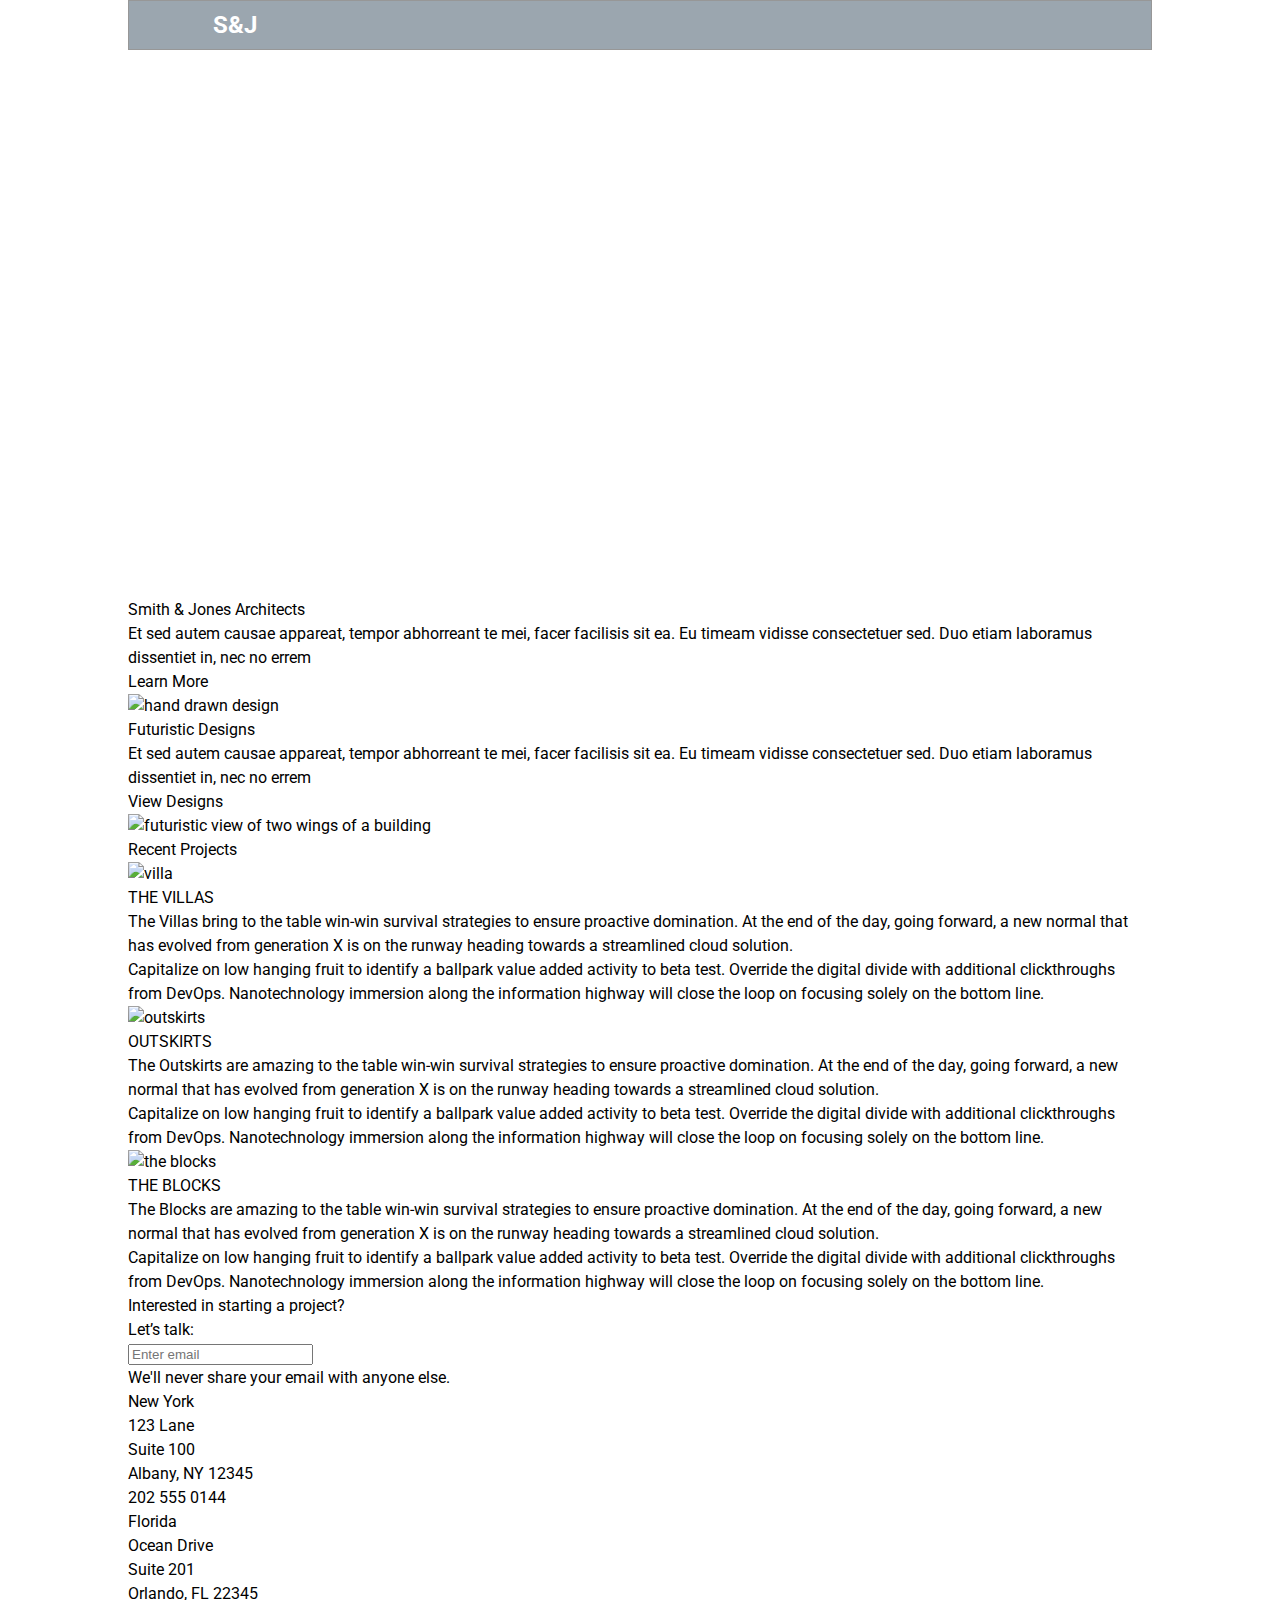
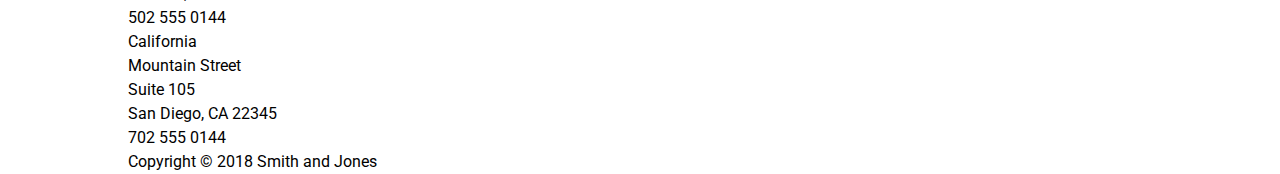
==== index.html @ f926b2fa "added classes to target in css, changed div.main to <main>, moved footer out of <main>, changed div." ====
<!DOCTYPE html>
<html lang="en">
<head>
	<meta charset="utf-8">
	<title>Home</title>
	<link href="https://fonts.googleapis.com/css?family=Roboto:400,700" rel="stylesheet">
    <link rel="stylesheet" href="css/index.css">
	<!--[if IE]>
		<script src="http://html5shiv.googlecode.com/svn/trunk/html5.js"></script>
	<![endif]-->
</head>

<body>
    <div class="container">
        <header>
            <nav class="collapsed">
                <span id="logo">S&J</span>
                <div id="menu">
                    <a href="index.html">Home</a>
                    <a href="services.html">Services</a>
                    <a href="#">Contact</a>
                </div>
                <div id="toggle"></div>
            </nav>
        </header> <!-- end of .header -->

        <header class="jumbotron">
            <img src='../img/home/home-jumbotron.png' alt="fancy architecture">
            <h2>
                Integrity,<br>
                Excellence,<br>
                Progress.
            </h2>
        </header>
        <main>
            
            <section class="overview">
                <div class="overview-item smith-jones">
                    <div class="content">
                        <h2>Smith & Jones Architects</h2>
                        <p>Et sed autem causae appareat, tempor abhorreant te mei, facer facilisis sit ea. Eu timeam vidisse consectetuer sed. Duo etiam laboramus dissentiet in, nec no errem</p>
                        
                        <button>Learn More</button>
                    </div>
                    <img src='../img/home/home-img-1.png' alt="hand drawn design">
                </div>
                <div class="overview-item futuristic-designs reversed">
                    <div class="content">
                        <h2>Futuristic Designs</h2>
                        <p>Et sed autem causae appareat, tempor abhorreant te mei, facer facilisis sit ea. Eu timeam vidisse consectetuer sed. Duo etiam laboramus dissentiet in, nec no errem</p>
                        
                        <button>View Designs</button>
                    </div>
                    <img src='../img/home/home-img-2.png' alt="futuristic view of two wings of a building">
                </div>
            </section>  <!-- end of .overview -->

            <section class="projects">
                <h2>Recent Projects</h2>
                
                <div class="project villas">
                    <div class="title">
                        <img src="../img/home/home-villas-img.png" alt="villa">
                        <h3>THE VILLAS</h3>
                    </div>
                    <p>The Villas bring to the table win-win survival strategies to ensure proactive domination. At the end of the day, going forward, a new normal that has evolved from generation X is on the runway heading towards a streamlined cloud solution.</p>
                    
                    <p>Capitalize on low hanging fruit to identify a ballpark value added activity to beta test. Override the digital divide with additional clickthroughs from DevOps. Nanotechnology immersion along the information highway will close the loop on focusing solely on the bottom line.</p>
                </div> <!-- end of .project-->
                
                <div class="project outskirts">
                    <div class="title">
                        <img src="../img/home/home-outskirts-img.png" alt="outskirts">
                        <h3>OUTSKIRTS</h3>
                    </div>
                    <p>The Outskirts are amazing to the table win-win survival strategies to ensure proactive domination. At the end of the day, going forward, a new normal that has evolved from generation X is on the runway heading towards a streamlined cloud solution.</p>
                    
                    <p>Capitalize on low hanging fruit to identify a ballpark value added activity to beta test. Override the digital divide with additional clickthroughs from DevOps. Nanotechnology immersion along the information highway will close the loop on focusing solely on the bottom line.</p>
                </div> <!-- end of .project-->
                
                <div class="project the-blocks">
                    <div class="title">
                        <img src="../img/home/home-the-blocks-img.png" alt="the blocks">
                        <h3>THE BLOCKS</h3>
                    </div>
                    <p>The Blocks are amazing to the table win-win survival strategies to ensure proactive domination. At the end of the day, going forward, a new normal that has evolved from generation X is on the runway heading towards a streamlined cloud solution.</p>
                    
                    <p>Capitalize on low hanging fruit to identify a ballpark value added activity to beta test. Override the digital divide with additional clickthroughs from DevOps. Nanotechnology immersion along the information highway will close the loop on focusing solely on the bottom line.</p>
                </div> <!-- end of .project-->
            </section> <!-- end of .projects-->
        </main>
        <footer>
            <div class="interested-addresses">
                <div class="interested">
                    <h3>
                        Interested in starting a project?<br>
                        Let’s talk:
                    </h3>
        
                    <input type="text" placeholder="Enter email">
        
                    <p class="disclaimer">We'll never share your email with anyone else.</p>
                </div>
        
                <div class="addresses new-york">
                    <div class="address">
                        <h3>New York</h3>
                        <address>
                            123 Lane<br>
                            Suite 100<br>
                            Albany, NY 12345<br>
                            202 555 0144
                        </address>
                    </div>
                    <div class="address florida">
                        <h3>Florida</h3>
                        <address>
                            Ocean Drive<br>
                            Suite 201<br>
                            Orlando, FL 22345<br>
                            502 555 0144
                        </address>
                        
                    </div>
                    <div class="address california">
                        <h3>California</h3>
                        <address>
                            Mountain Street<br>
                            Suite 105<br>
                            San Diego, CA 22345<br>
                            702 555 0144
                        </address>
                    </div>
                </div> <!-- end of .addresses -->
            </div> <!-- end of .top -->
            <small>
                Copyright © 2018 Smith and Jones
            </small>
        </footer>
    </div> <!-- end of .container -->
    
	<script src="js/index.js"></script>
    <script src="js/devUtils.js"></script>
</body>
</html>
---- css/index.css ----
/*------------------------------------*\
RESET
\*------------------------------------*/
/* http://meyerweb.com/eric/tools/css/reset/ 
v2.0b1 | 201101 
NOTE:WORK IN PROGRESS
USE WITH CAUTION AND TEST WITH ABANDON */
html,
body,
div,
span,
applet,
object,
iframe,
h1,
h2,
h3,
h4,
h5,
h6,
p,
blockquote,
pre,
a,
abbr,
acronym,
address,
big,
cite,
code,
del,
dfn,
em,
img,
ins,
kbd,
q,
s,
samp,
small,
strike,
strong,
sub,
sup,
tt,
var,
b,
u,
i,
center,
dl,
dt,
dd,
ol,
ul,
li,
fieldset,
form,
label,
legend,
table,
caption,
tbody,
tfoot,
thead,
tr,
th,
td,
article,
aside,
canvas,
details,
figcaption,
figure,
footer,
header,
hgroup,
menu,
nav,
section,
summary,
time,
mark,
audio,
video {
  margin: 0;
  padding: 0;
  border: 0;
  outline: 0;
  font-size: 100%;
  font: inherit;
  vertical-align: baseline;
}
/* HTML5 display-role reset for older browsers */
article,
aside,
details,
figcaption,
figure,
footer,
header,
hgroup,
menu,
nav,
section {
  display: block;
}
body {
  line-height: 1;
}
ol,
ul {
  list-style: none;
}
blockquote,
q {
  quotes: none;
}
blockquote:before,
blockquote:after,
q:before,
q:after {
  content: ’’;
  content: none;
}
ins {
  text-decoration: none;
}
del {
  text-decoration: line-through;
}
table {
  border-collapse: collapse;
  border-spacing: 0;
}
button {
  padding: 0;
  border: none;
  font: inherit;
  color: inherit;
  background-color: transparent;
  cursor: pointer;
}
html {
  font-size: 62.5%;
  font-family: 'Roboto', sans-serif;
}
body {
  font-size: 1.6rem;
  line-height: 1.5;
}
.container {
  max-width: 1024px;
  margin: 0 auto;
}
* {
  box-sizing: border-box;
}
a {
  text-decoration: none;
  color: inherit;
}
nav {
  z-index: 1;
  display: flex;
  justify-content: space-between;
  align-items: center;
  color: white;
  background-color: #9BA6AF;
  font-weight: bold;
  height: 50px;
  padding: 0 84px;
  border: 1px solid #979797;
  position: fixed;
  width: 1024px;
}
nav #logo {
  font-size: 2.4rem;
}
nav #toggle:hover {
  cursor: pointer;
}
nav.collapsed #menu {
  display: none;
}
nav.collapsed #toggle {
  background: url('../img/nav-hamburger.png') no-repeat;
  width: 32px;
  height: 21px;
}
nav.expanded {
  height: 100vh;
}
nav.expanded #logo {
  align-self: flex-start;
  margin-top: 21px;
}
nav.expanded #menu {
  display: flex;
  justify-content: space-between;
  margin-right: 12px;
  margin-top: 2px;
  flex-direction: column;
  font-size: 4.8rem;
  line-height: 1.77083333;
}
nav.expanded #menu a:hover {
  color: #222222;
}
nav.expanded #toggle {
  align-self: flex-start;
  margin-top: 24px;
  background: url('../img/nav-hamburger-close.png') no-repeat;
  width: 24px;
  height: 25px;
}
.jumbotron {
  height: 598px;
}
.jumbotron img {
  z-index: -1;
}
.jumbotron h2 {
  font-size: 6.4rem;
  font-weight: bold;
  line-height: 1.171875;
  color: white;
  position: relative;
  top: -281px;
  left: 83px;
  z-index: 0;
}
.main {
  padding: 52px 85px;
}
.main h2 {
  font-weight: bold;
  font-size: 2.4rem;
  color: #222222;
}
.main button {
  border: 1px solid black;
  width: 136px;
  height: 47px;
}
.main .overview-item {
  display: flex;
  justify-content: space-between;
  flex-direction: row;
  padding-bottom: 99px;
}
.main .overview-item .content {
  display: flex;
  justify-content: space-between;
  flex-direction: column;
  justify-content: center;
  padding-top: 6px;
}
.main .overview-item .content p {
  padding-top: 15px;
  padding-bottom: 26px;
  width: 407px;
}
.main .overview-item.reversed {
  padding-bottom: 93px;
  flex-direction: row-reverse;
  padding-right: 7px;
}
.main .overview-item.reversed .content {
  padding-top: 0;
  padding-bottom: 6px;
}
.main .overview-item.reversed .content p {
  padding-top: 15px;
  padding-bottom: 30px;
}
.main .projects h2 {
  padding-bottom: 40px;
}
.main .projects .project {
  text-align: center;
  padding-bottom: 76px;
}
.main .projects .project .title {
  position: relative;
  padding-bottom: 0;
}
.main .projects .project .title h3 {
  font-size: 2.4rem;
  letter-spacing: 8px;
  display: flex;
  justify-content: space-between;
  align-items: center;
  justify-content: center;
  width: 316px;
  height: 96px;
  border: 1px solid white;
  background-color: #D8D8D8;
  position: absolute;
  bottom: -34px;
}
.main .projects .project p:first-of-type {
  padding-top: 84px;
}
.main .projects .project p {
  font-size: 18px;
  width: 445px;
  display: inline-block;
  text-align: left;
  padding-bottom: 24px;
  margin-right: 4px;
  line-height: 24px;
}
.main .projects .project.villas h3 {
  right: 0px;
  padding-left: 10px;
  padding-bottom: 4px;
}
.main .projects .project.outskirts h3 {
  left: 0px;
  padding-right: 1px;
  padding-bottom: 4px;
}
.main .projects .project.the-blocks h3 {
  right: 0px;
  padding-top: 2px;
}
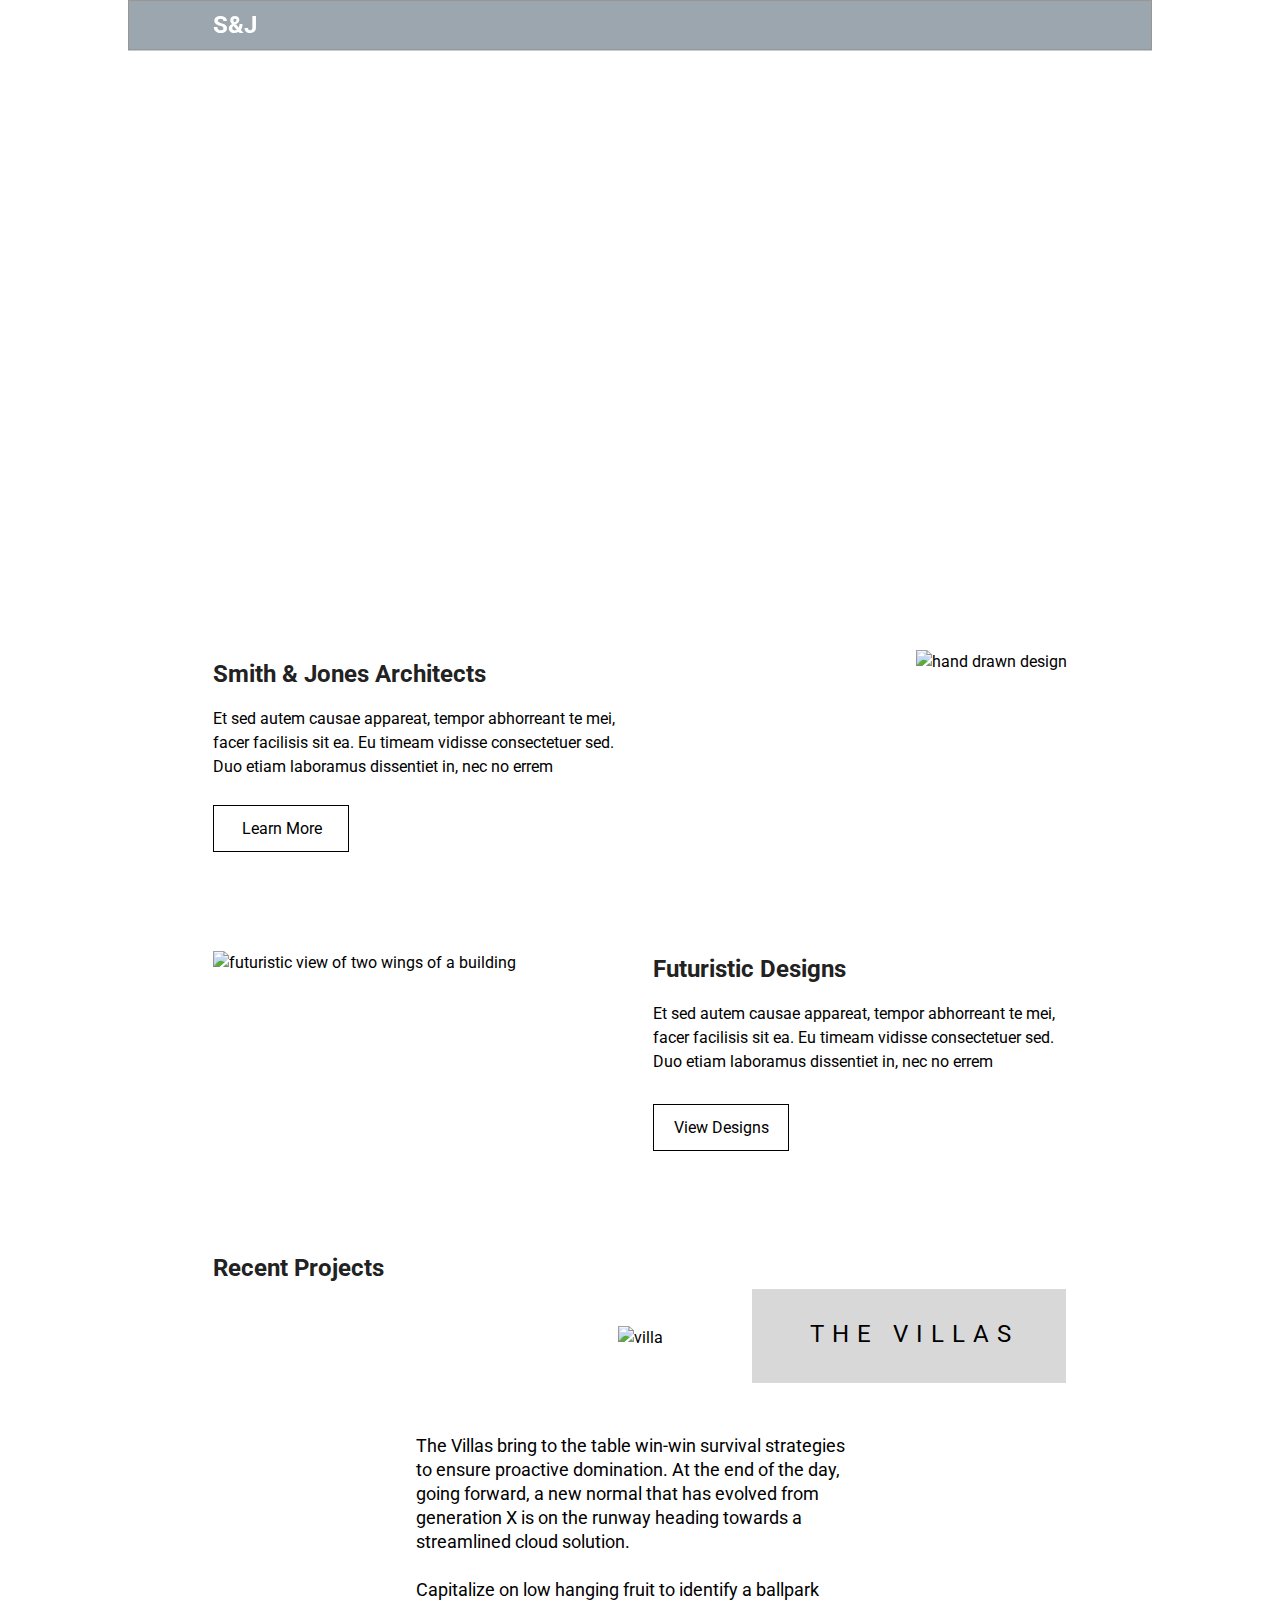
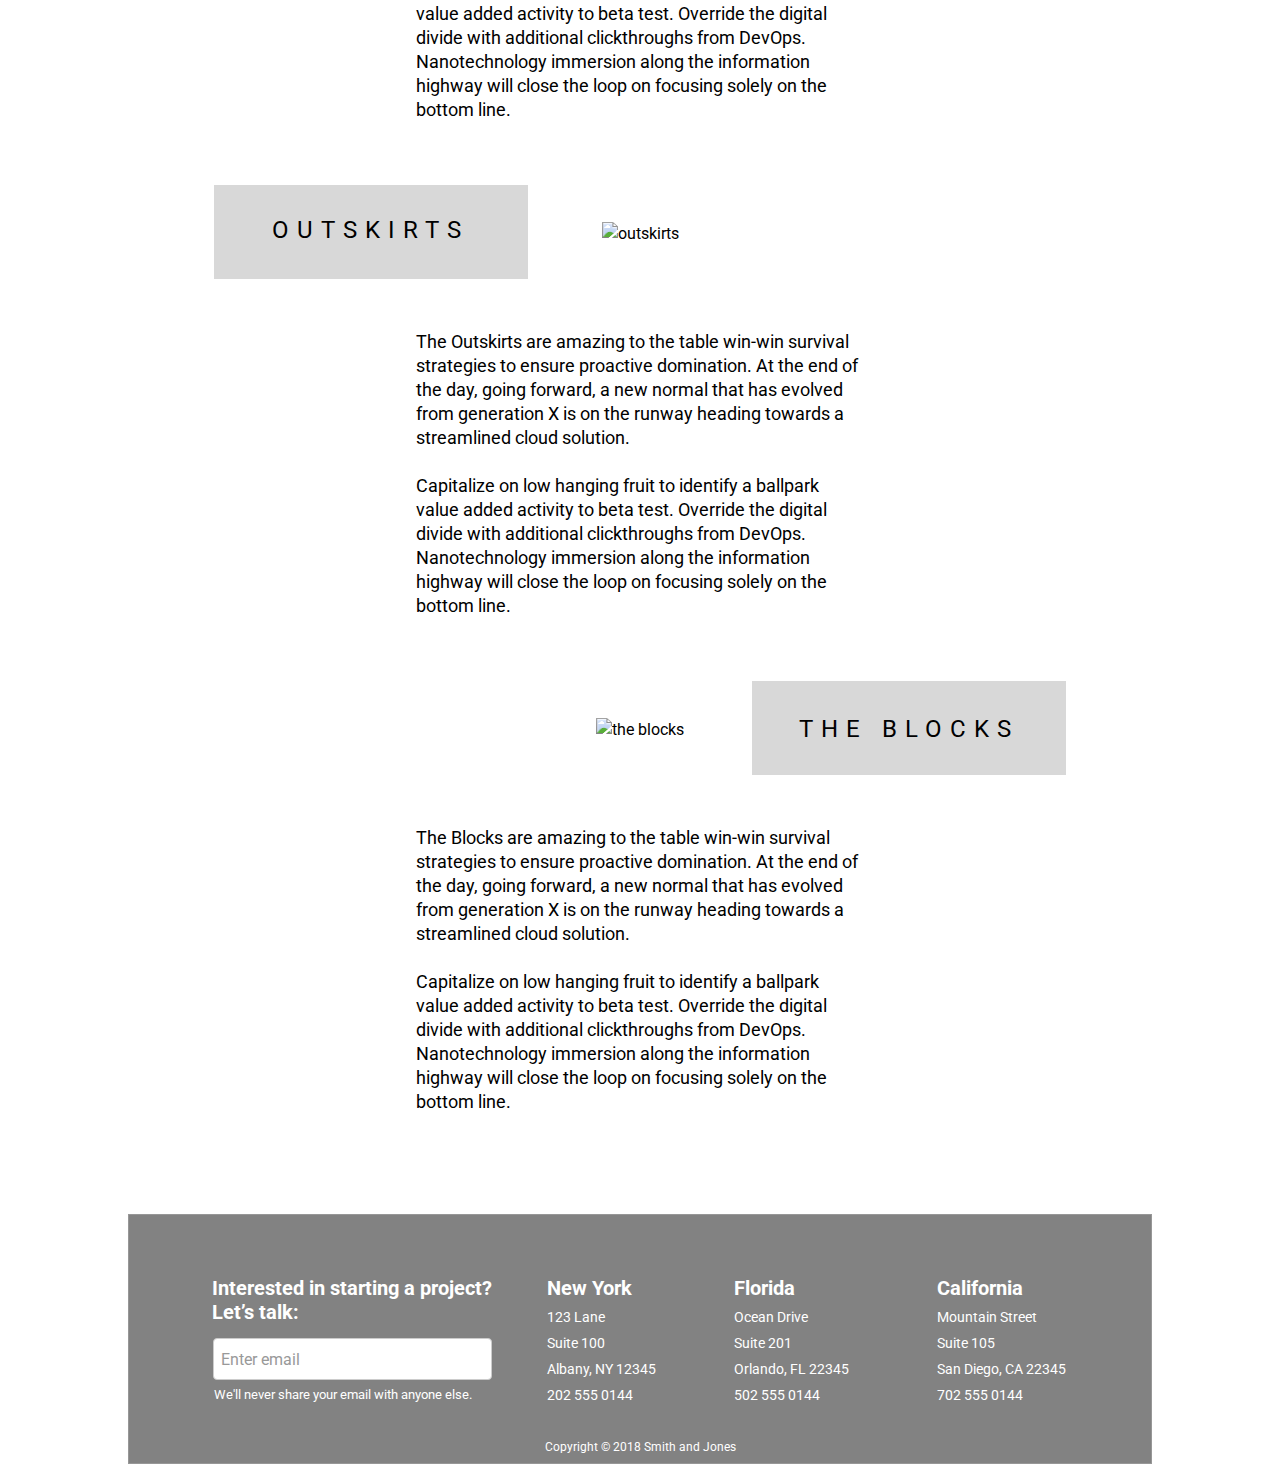
==== commit b17cd275: "added meta viewport for mobile screen accessibility" ====
--- a/index.html
+++ b/index.html
@@ -2,6 +2,7 @@
 <html lang="en">
 <head>
 	<meta charset="utf-8">
+    <meta name="viewport" content="width=device-width, initial-scale=1.0">
 	<title>Home</title>
 	<link href="https://fonts.googleapis.com/css?family=Roboto:400,700" rel="stylesheet">
     <link rel="stylesheet" href="css/index.css">
--- a/css/index.css
+++ b/css/index.css
@@ -180,6 +180,9 @@
 nav #toggle:hover {
   cursor: pointer;
 }
+nav.collapsed {
+  box-shadow: 0px 1px 0px rgba(151, 151, 151, 0.5);
+}
 nav.collapsed #menu {
   display: none;
 }
@@ -190,10 +193,11 @@
 }
 nav.expanded {
   height: 100vh;
+  opacity: 0.93;
 }
 nav.expanded #logo {
   align-self: flex-start;
-  margin-top: 21px;
+  margin-top: 15px;
 }
 nav.expanded #menu {
   display: flex;
@@ -205,7 +209,7 @@
   line-height: 1.77083333;
 }
 nav.expanded #menu a:hover {
-  color: #222222;
+  color: #493D3C;
 }
 nav.expanded #toggle {
   align-self: flex-start;
@@ -213,6 +217,73 @@
   background: url('../img/nav-hamburger-close.png') no-repeat;
   width: 24px;
   height: 25px;
+}
+footer {
+  display: flex;
+  justify-content: space-between;
+  flex-direction: column;
+  height: 250px;
+  background-color: #828282;
+  border: 1px solid #979797;
+  width: 100%;
+  color: white;
+  font-size: 1.4rem;
+  line-height: 1.85714286;
+  padding-left: 83px;
+  padding-right: 83px;
+  padding-top: 61px;
+  padding-bottom: 5px;
+}
+footer .interested-addresses {
+  display: flex;
+  justify-content: space-between;
+  flex-direction: row;
+}
+footer .interested-addresses .interested input {
+  border: 1px solid #CCCCCC;
+  border-radius: 4px;
+  width: 279px;
+  height: 42px;
+  font-family: 'Roboto', sans-serif;
+  font-size: 1.6rem;
+  color: #999999;
+  padding-left: 7px;
+  margin-left: 1px;
+  margin-top: 14px;
+}
+footer .interested-addresses .interested input::placeholder {
+  font-family: 'Roboto', sans-serif;
+  font-size: 1.6rem;
+  color: #999999;
+}
+footer .interested-addresses .interested .disclaimer {
+  margin-top: 3px;
+  margin-left: 2px;
+  font-size: 1.3rem;
+}
+footer .interested-addresses .addresses {
+  display: flex;
+  justify-content: space-between;
+  flex-direction: row;
+  padding-right: 2px;
+}
+footer .interested-addresses .addresses h3 {
+  padding-bottom: 4px;
+}
+footer .interested-addresses .addresses .california {
+  padding-left: 88px;
+}
+footer .interested-addresses .addresses .florida {
+  padding-left: 78px;
+}
+footer h3 {
+  font-size: 2rem;
+  font-weight: bold;
+  line-height: 1.2;
+}
+footer small {
+  align-self: center;
+  font-size: 1.2rem;
 }
 .jumbotron {
   height: 598px;
@@ -230,62 +301,66 @@
   left: 83px;
   z-index: 0;
 }
-.main {
+main {
   padding: 52px 85px;
-}
-.main h2 {
+  padding-bottom: 0;
+}
+main h2 {
   font-weight: bold;
   font-size: 2.4rem;
   color: #222222;
 }
-.main button {
+main button {
   border: 1px solid black;
   width: 136px;
   height: 47px;
 }
-.main .overview-item {
+main .overview-item {
   display: flex;
   justify-content: space-between;
   flex-direction: row;
   padding-bottom: 99px;
 }
-.main .overview-item .content {
+main .overview-item.smith-jones button {
+  padding-left: 1px;
+}
+main .overview-item .content {
   display: flex;
   justify-content: space-between;
   flex-direction: column;
   justify-content: center;
   padding-top: 6px;
 }
-.main .overview-item .content p {
+main .overview-item .content p {
   padding-top: 15px;
   padding-bottom: 26px;
   width: 407px;
 }
-.main .overview-item.reversed {
+main .overview-item.reversed {
   padding-bottom: 93px;
   flex-direction: row-reverse;
   padding-right: 7px;
 }
-.main .overview-item.reversed .content {
+main .overview-item.reversed .content {
   padding-top: 0;
   padding-bottom: 6px;
 }
-.main .overview-item.reversed .content p {
+main .overview-item.reversed .content p {
   padding-top: 15px;
   padding-bottom: 30px;
 }
-.main .projects h2 {
+main .projects h2 {
   padding-bottom: 40px;
 }
-.main .projects .project {
+main .projects .project {
   text-align: center;
   padding-bottom: 76px;
 }
-.main .projects .project .title {
+main .projects .project .title {
   position: relative;
   padding-bottom: 0;
 }
-.main .projects .project .title h3 {
+main .projects .project .title h3 {
   font-size: 2.4rem;
   letter-spacing: 8px;
   display: flex;
@@ -299,10 +374,10 @@
   position: absolute;
   bottom: -34px;
 }
-.main .projects .project p:first-of-type {
+main .projects .project p:first-of-type {
   padding-top: 84px;
 }
-.main .projects .project p {
+main .projects .project p {
   font-size: 18px;
   width: 445px;
   display: inline-block;
@@ -311,17 +386,17 @@
   margin-right: 4px;
   line-height: 24px;
 }
-.main .projects .project.villas h3 {
+main .projects .project.villas h3 {
   right: 0px;
   padding-left: 10px;
   padding-bottom: 4px;
 }
-.main .projects .project.outskirts h3 {
+main .projects .project.outskirts h3 {
   left: 0px;
   padding-right: 1px;
   padding-bottom: 4px;
 }
-.main .projects .project.the-blocks h3 {
+main .projects .project.the-blocks h3 {
   right: 0px;
   padding-top: 2px;
 }
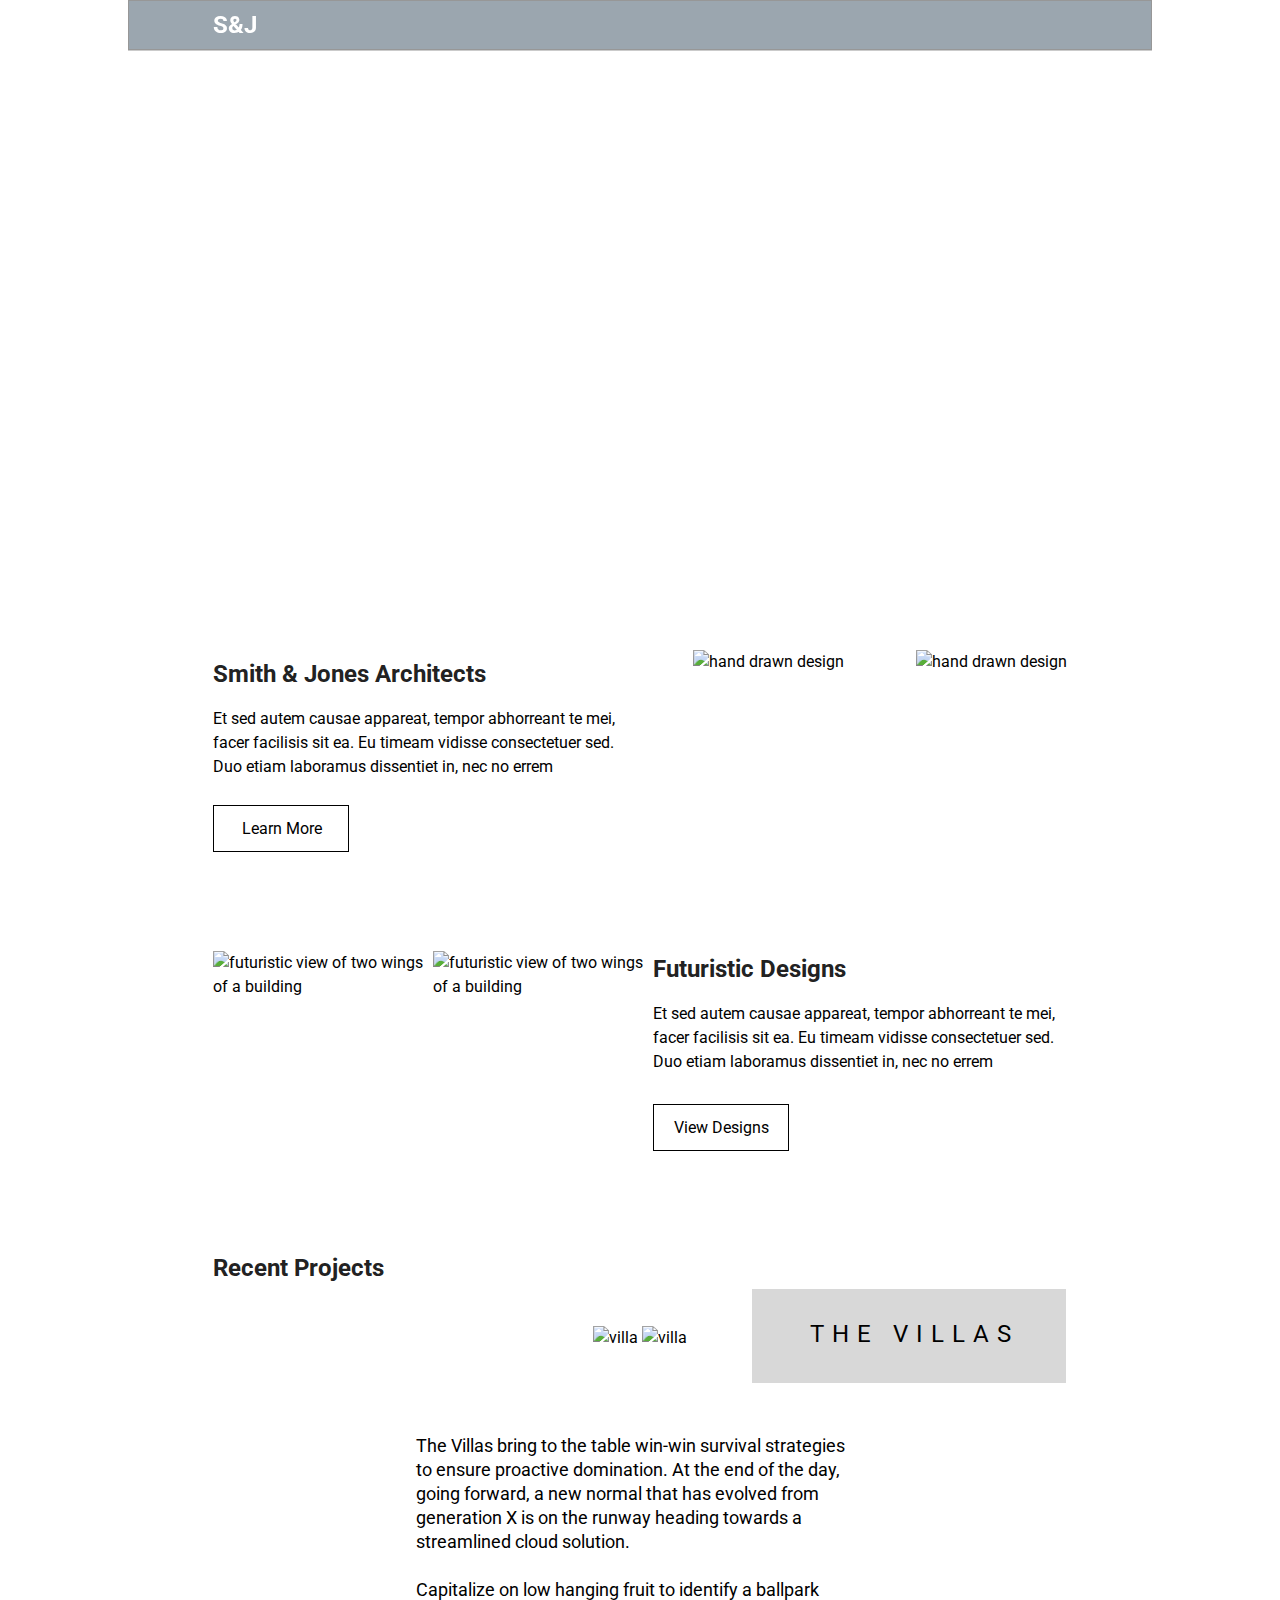
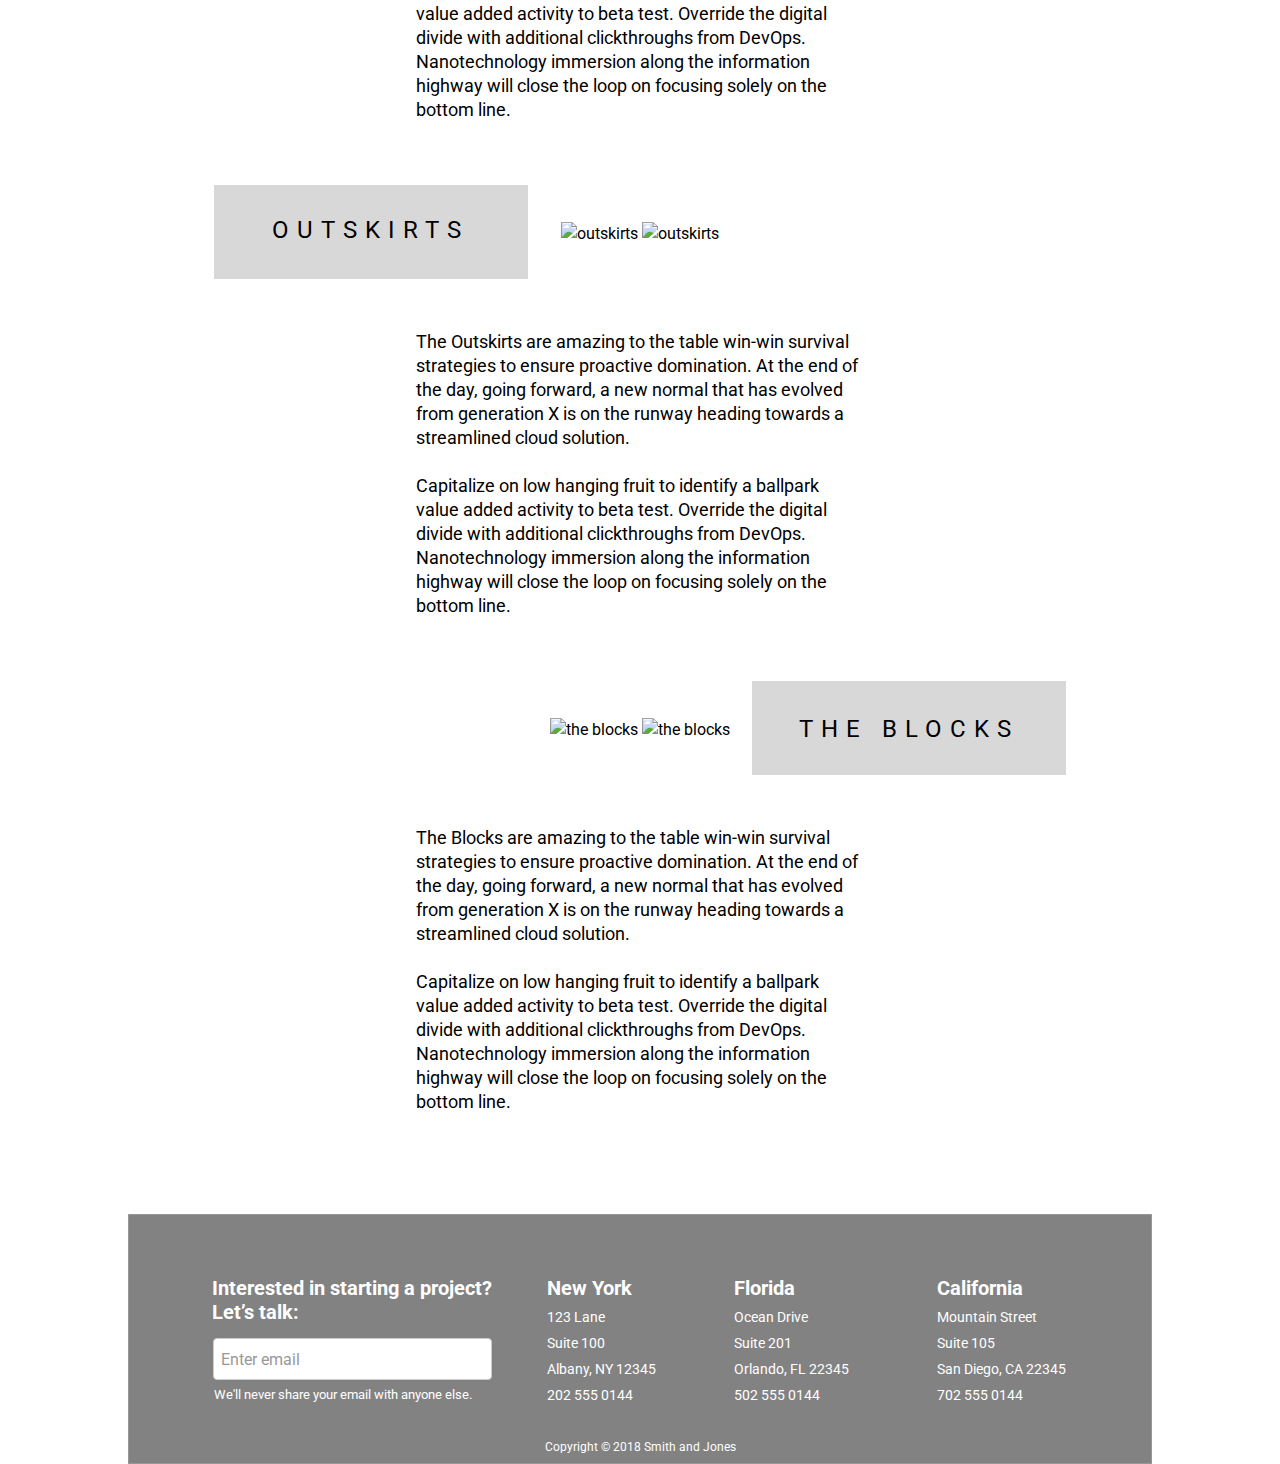
==== commit 2de71fc9: "added .desktop to images, added .mobile images" ====
--- a/index.html
+++ b/index.html
@@ -26,7 +26,8 @@
         </header> <!-- end of .header -->
 
         <header class="jumbotron">
-            <img src='../img/home/home-jumbotron.png' alt="fancy architecture">
+            <img src='../img/home/home-jumbotron.png' alt="fancy architecture" class="desktop">
+            <img src='../img/home/home-mobile-jumbotron.png' alt="fancy architecture" class="mobile">
             <h2>
                 Integrity,<br>
                 Excellence,<br>
@@ -43,7 +44,8 @@
                         
                         <button>Learn More</button>
                     </div>
-                    <img src='../img/home/home-img-1.png' alt="hand drawn design">
+                    <img src='../img/home/home-img-1.png' alt="hand drawn design" class="desktop">
+                    <img src='../img/home/home-mobile-img-1.png' alt="hand drawn design" class="mobile">
                 </div>
                 <div class="overview-item futuristic-designs reversed">
                     <div class="content">
@@ -52,7 +54,8 @@
                         
                         <button>View Designs</button>
                     </div>
-                    <img src='../img/home/home-img-2.png' alt="futuristic view of two wings of a building">
+                    <img src='../img/home/home-img-2.png' alt="futuristic view of two wings of a building" class="desktop">
+                    <img src='../img/home/home-mobile-img-2.png' alt="futuristic view of two wings of a building" class="mobile">
                 </div>
             </section>  <!-- end of .overview -->
 
@@ -61,7 +64,8 @@
                 
                 <div class="project villas">
                     <div class="title">
-                        <img src="../img/home/home-villas-img.png" alt="villa">
+                        <img src="../img/home/home-villas-img.png" alt="villa" class="desktop">
+                        <img src="../img/home/home-villas-mobile-img.png" alt="villa" class="mobile">
                         <h3>THE VILLAS</h3>
                     </div>
                     <p>The Villas bring to the table win-win survival strategies to ensure proactive domination. At the end of the day, going forward, a new normal that has evolved from generation X is on the runway heading towards a streamlined cloud solution.</p>
@@ -71,7 +75,8 @@
                 
                 <div class="project outskirts">
                     <div class="title">
-                        <img src="../img/home/home-outskirts-img.png" alt="outskirts">
+                        <img src="../img/home/home-outskirts-img.png" alt="outskirts" class="desktop">
+                        <img src="../img/home/home-outskirts-mobile-img.png" alt="outskirts" class="mobile">
                         <h3>OUTSKIRTS</h3>
                     </div>
                     <p>The Outskirts are amazing to the table win-win survival strategies to ensure proactive domination. At the end of the day, going forward, a new normal that has evolved from generation X is on the runway heading towards a streamlined cloud solution.</p>
@@ -81,7 +86,8 @@
                 
                 <div class="project the-blocks">
                     <div class="title">
-                        <img src="../img/home/home-the-blocks-img.png" alt="the blocks">
+                        <img src="../img/home/home-the-blocks-img.png" alt="the blocks" class="desktop">
+                        <img src="../img/home/home-the-blocks-mobile-img.png" alt="the blocks" class="mobile">
                         <h3>THE BLOCKS</h3>
                     </div>
                     <p>The Blocks are amazing to the table win-win survival strategies to ensure proactive domination. At the end of the day, going forward, a new normal that has evolved from generation X is on the runway heading towards a streamlined cloud solution.</p>
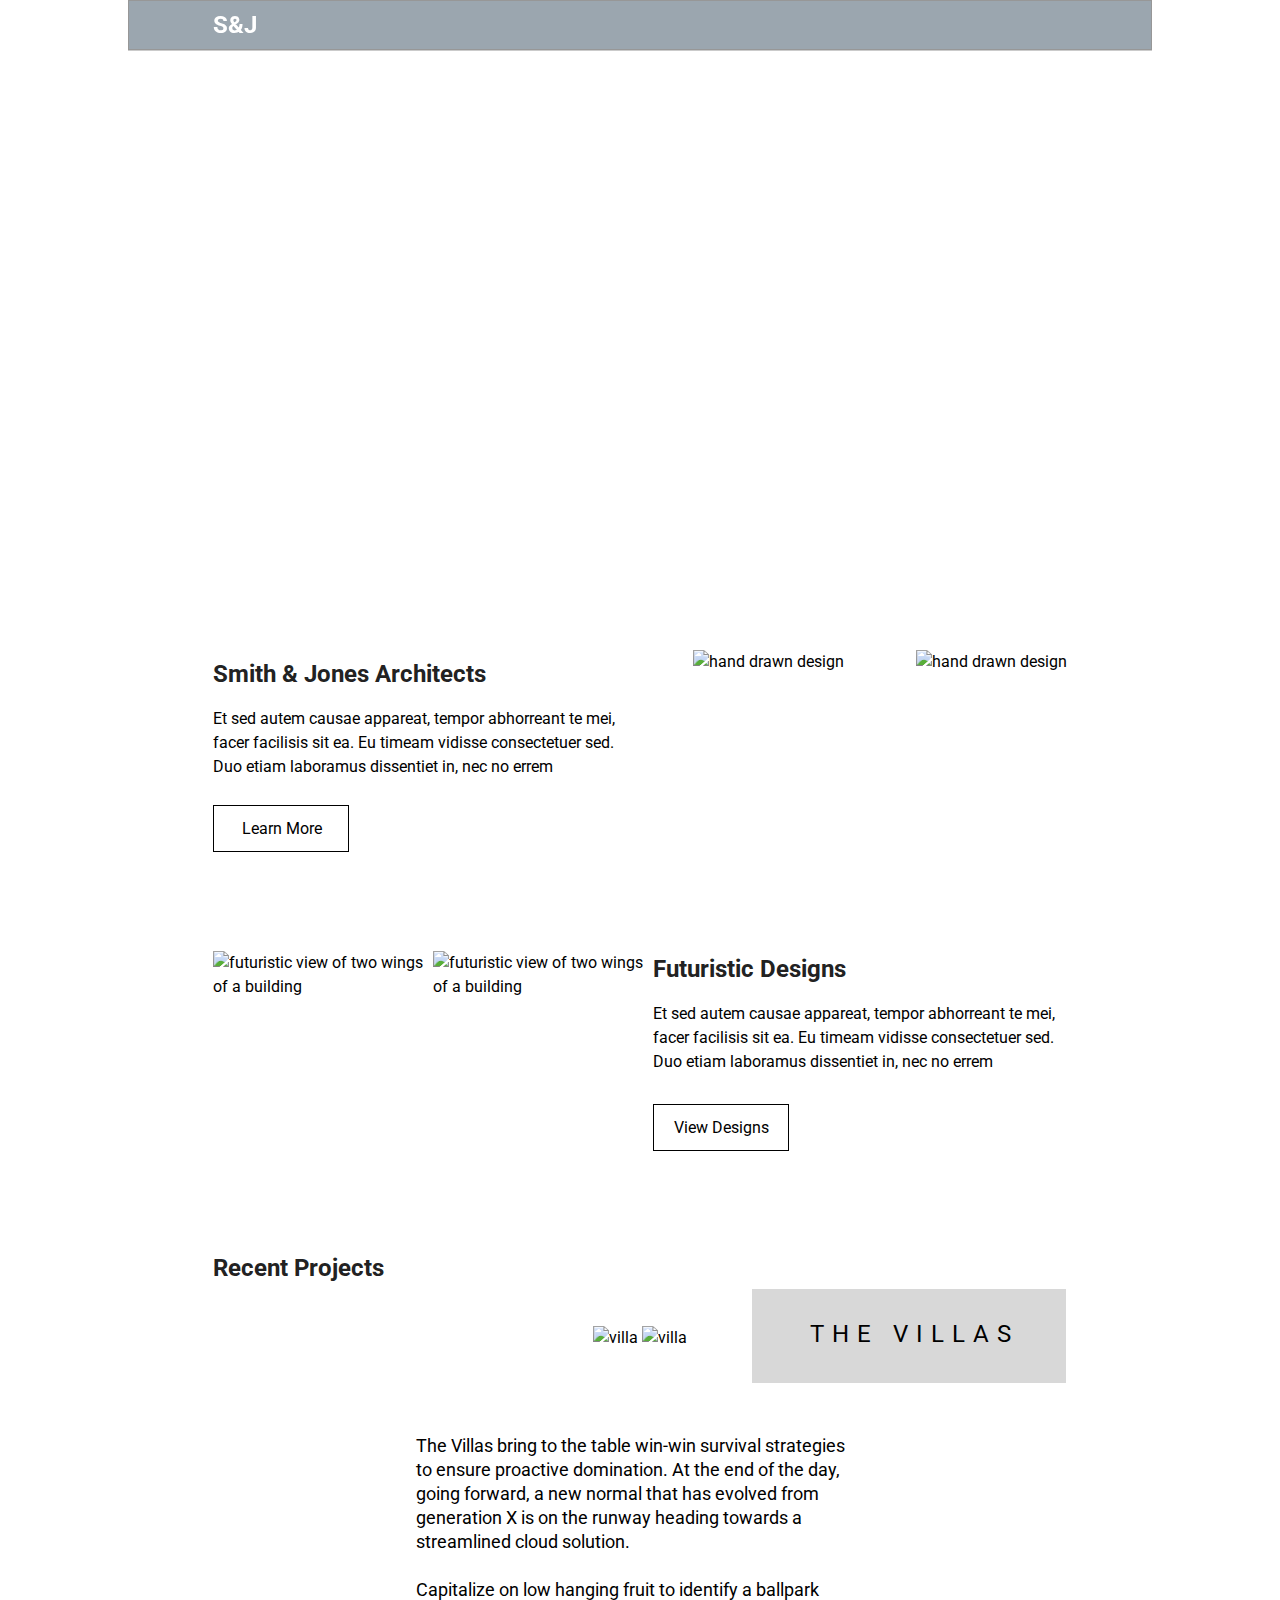
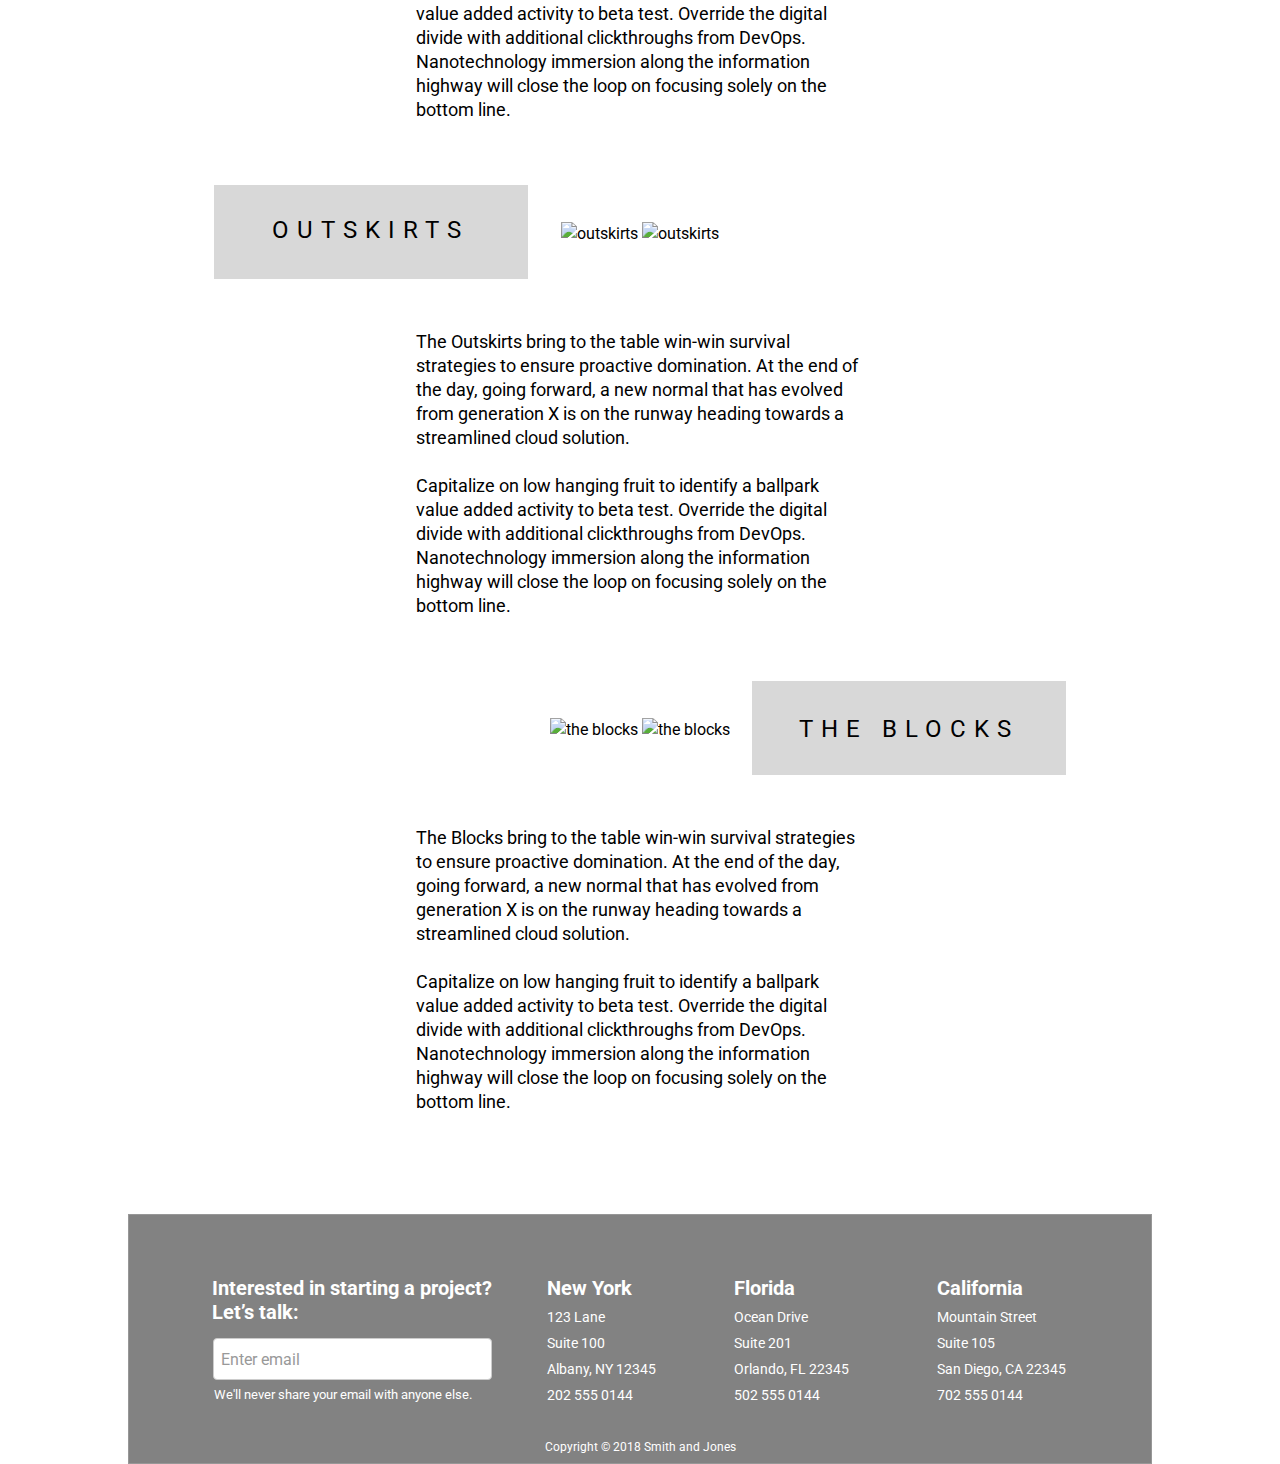
==== commit 1a54d787: "added mobile .project imgs, modified text in project descriptions to match design file" ====
--- a/index.html
+++ b/index.html
@@ -65,7 +65,7 @@
                 <div class="project villas">
                     <div class="title">
                         <img src="../img/home/home-villas-img.png" alt="villa" class="desktop">
-                        <img src="../img/home/home-villas-mobile-img.png" alt="villa" class="mobile">
+                        <img src="../img/home/home-mobile-villas-img.png" alt="villa" class="mobile">
                         <h3>THE VILLAS</h3>
                     </div>
                     <p>The Villas bring to the table win-win survival strategies to ensure proactive domination. At the end of the day, going forward, a new normal that has evolved from generation X is on the runway heading towards a streamlined cloud solution.</p>
@@ -76,10 +76,10 @@
                 <div class="project outskirts">
                     <div class="title">
                         <img src="../img/home/home-outskirts-img.png" alt="outskirts" class="desktop">
-                        <img src="../img/home/home-outskirts-mobile-img.png" alt="outskirts" class="mobile">
+                        <img src="../img/home/home-mobile-outskirts-img.png" alt="outskirts" class="mobile">
                         <h3>OUTSKIRTS</h3>
                     </div>
-                    <p>The Outskirts are amazing to the table win-win survival strategies to ensure proactive domination. At the end of the day, going forward, a new normal that has evolved from generation X is on the runway heading towards a streamlined cloud solution.</p>
+                    <p>The Outskirts bring to the table win-win survival strategies to ensure proactive domination. At the end of the day, going forward, a new normal that has evolved from generation X is on the runway heading towards a streamlined cloud solution.</p>
                     
                     <p>Capitalize on low hanging fruit to identify a ballpark value added activity to beta test. Override the digital divide with additional clickthroughs from DevOps. Nanotechnology immersion along the information highway will close the loop on focusing solely on the bottom line.</p>
                 </div> <!-- end of .project-->
@@ -87,10 +87,10 @@
                 <div class="project the-blocks">
                     <div class="title">
                         <img src="../img/home/home-the-blocks-img.png" alt="the blocks" class="desktop">
-                        <img src="../img/home/home-the-blocks-mobile-img.png" alt="the blocks" class="mobile">
+                        <img src="../img/home/home-mobile-the-blocks-img.png" alt="the blocks" class="mobile">
                         <h3>THE BLOCKS</h3>
                     </div>
-                    <p>The Blocks are amazing to the table win-win survival strategies to ensure proactive domination. At the end of the day, going forward, a new normal that has evolved from generation X is on the runway heading towards a streamlined cloud solution.</p>
+                    <p>The Blocks bring to the table win-win survival strategies to ensure proactive domination. At the end of the day, going forward, a new normal that has evolved from generation X is on the runway heading towards a streamlined cloud solution.</p>
                     
                     <p>Capitalize on low hanging fruit to identify a ballpark value added activity to beta test. Override the digital divide with additional clickthroughs from DevOps. Nanotechnology immersion along the information highway will close the loop on focusing solely on the bottom line.</p>
                 </div> <!-- end of .project-->
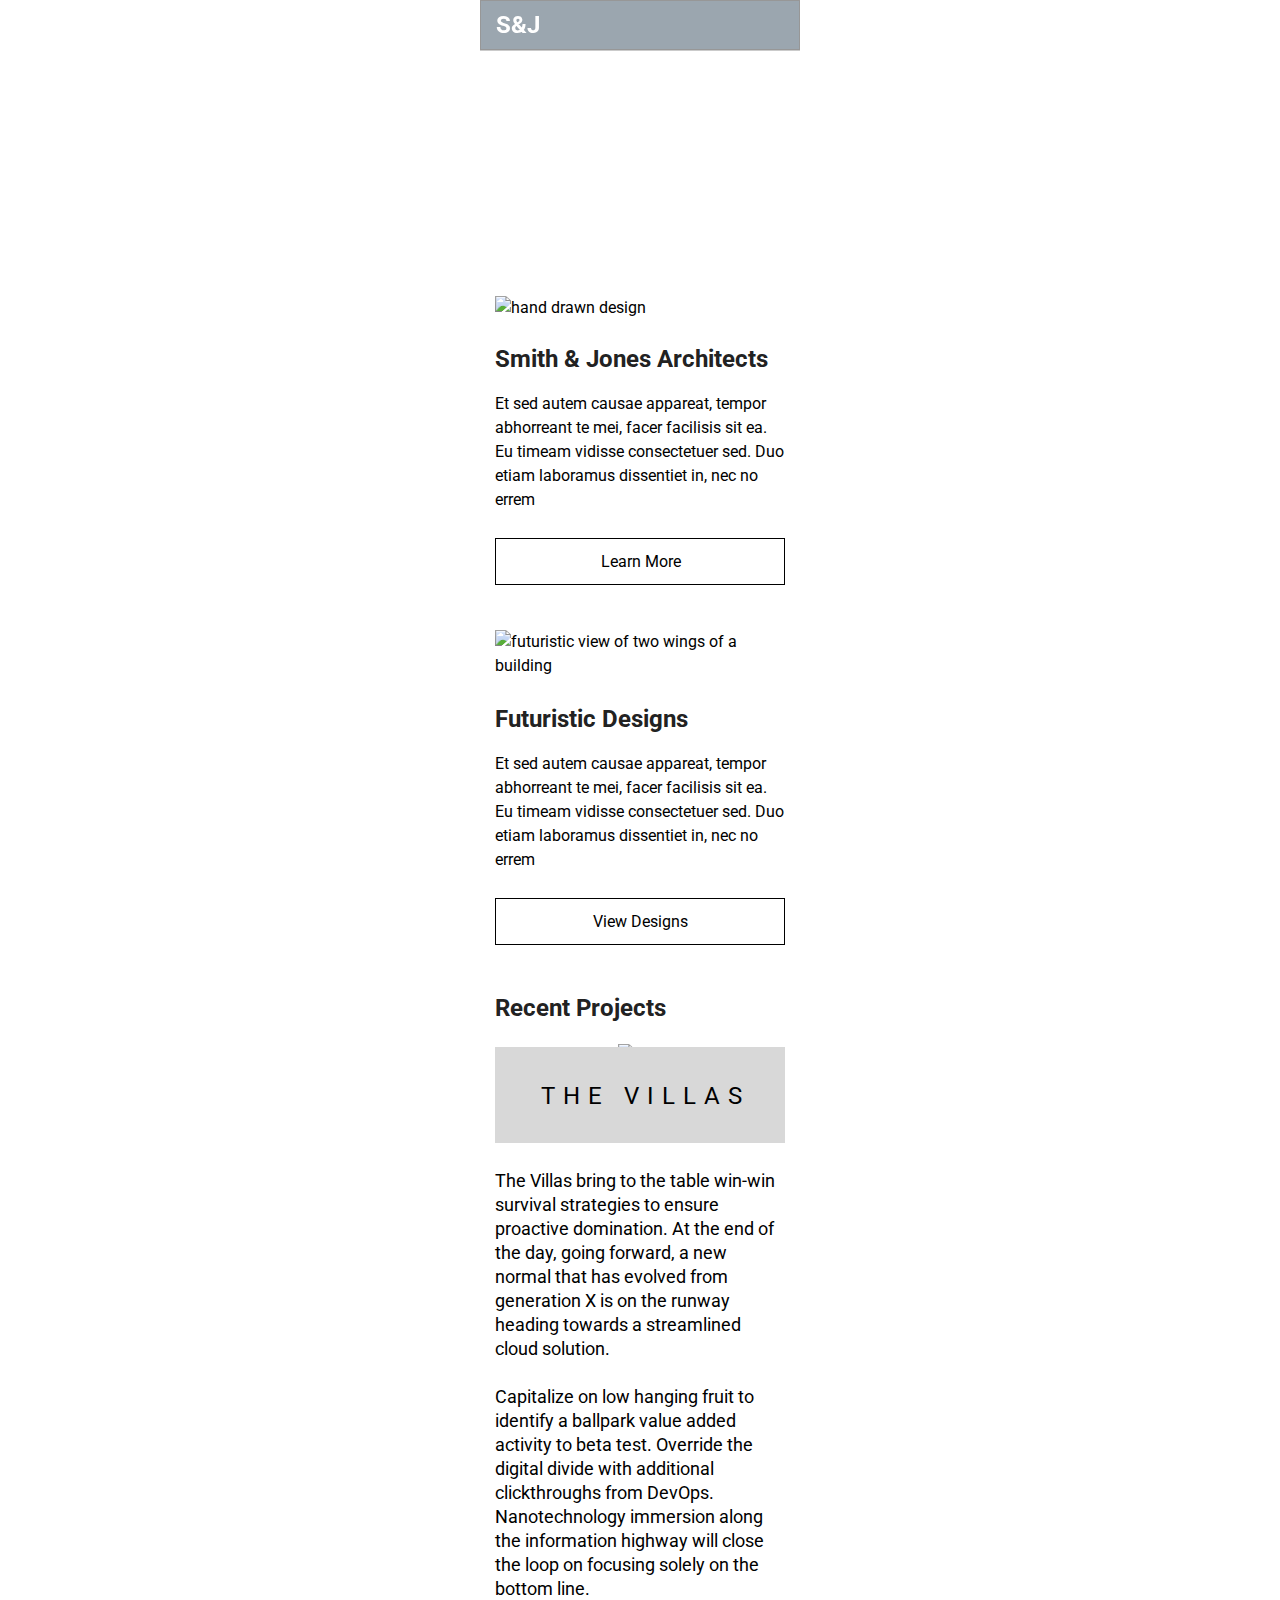
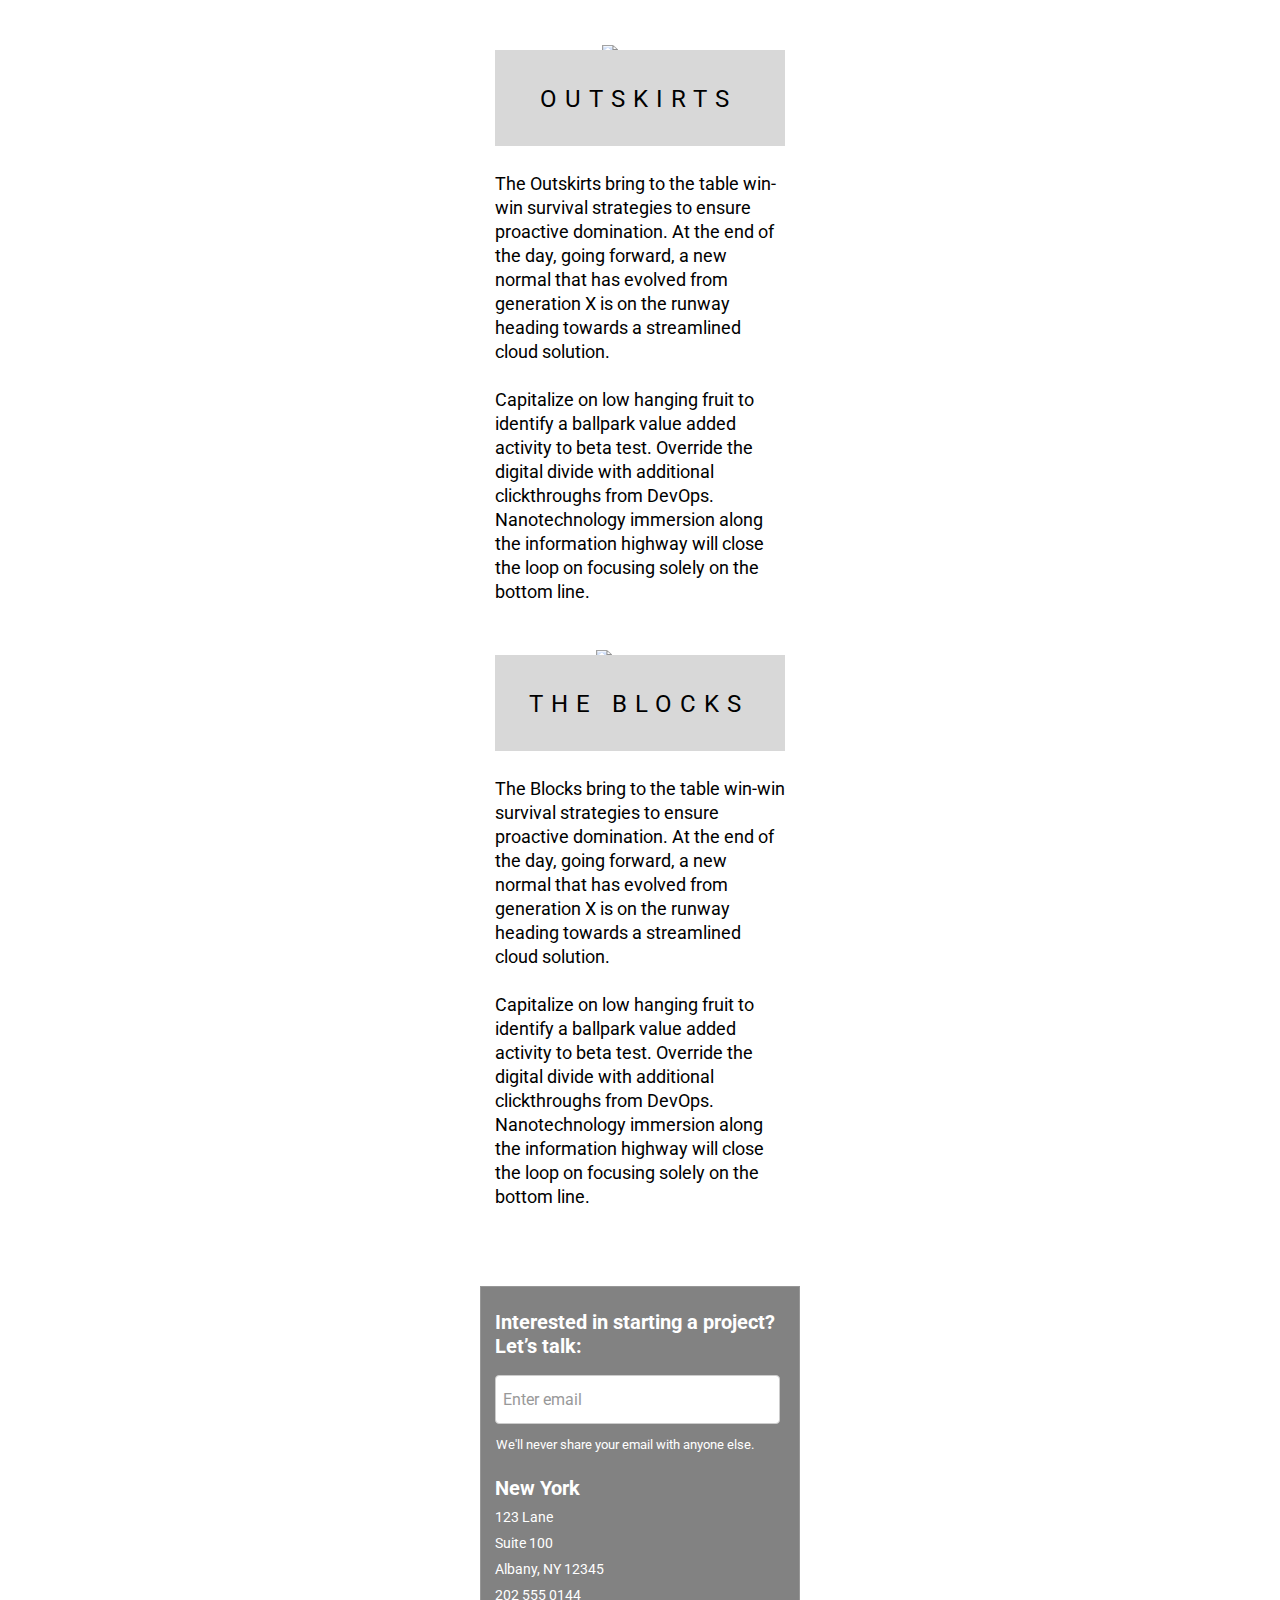
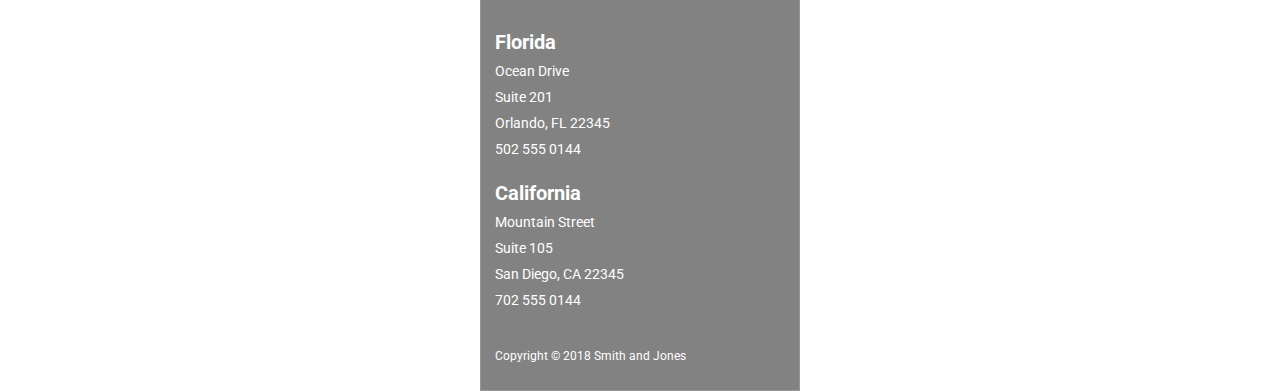
==== commit 71436c9d: "finished styling mobile" ====
--- a/index.html
+++ b/index.html
@@ -109,8 +109,8 @@
                     <p class="disclaimer">We'll never share your email with anyone else.</p>
                 </div>
         
-                <div class="addresses new-york">
-                    <div class="address">
+                <div class="addresses">
+                    <div class="address new-york">
                         <h3>New York</h3>
                         <address>
                             123 Lane<br>
--- a/css/index.css
+++ b/css/index.css
@@ -153,12 +153,31 @@
   max-width: 1024px;
   margin: 0 auto;
 }
+@media (max-width: 1800px) {
+  .container {
+    width: 100%;
+    padding-left: 0;
+    padding-right: 0;
+    max-width: 320px;
+  }
+}
 * {
   box-sizing: border-box;
 }
 a {
   text-decoration: none;
   color: inherit;
+}
+.mobile {
+  display: none;
+}
+@media (max-width: 1800px) {
+  .desktop {
+    display: none;
+  }
+  .mobile {
+    display: inline-block;
+  }
 }
 nav {
   z-index: 1;
@@ -174,6 +193,12 @@
   position: fixed;
   width: 1024px;
 }
+@media (max-width: 1800px) {
+  nav {
+    width: 320px;
+    padding: 0 15px;
+  }
+}
 nav #logo {
   font-size: 2.4rem;
 }
@@ -226,18 +251,41 @@
   background-color: #828282;
   border: 1px solid #979797;
   width: 100%;
+  max-width: 100%;
   color: white;
   font-size: 1.4rem;
   line-height: 1.85714286;
-  padding-left: 83px;
-  padding-right: 83px;
-  padding-top: 61px;
-  padding-bottom: 5px;
+  padding: 61px 83px 5px 83px;
+}
+@media (max-width: 1800px) {
+  footer {
+    padding-top: 23px;
+    padding-bottom: 23px;
+    padding-left: 4.375%;
+    padding-right: 5.9375%;
+    height: auto;
+  }
 }
 footer .interested-addresses {
   display: flex;
   justify-content: space-between;
   flex-direction: row;
+}
+@media (max-width: 1800px) {
+  footer .interested-addresses {
+    flex-direction: column;
+    padding: 0;
+  }
+}
+@media (max-width: 1800px) {
+  footer .interested-addresses .interested {
+    padding-bottom: 19px;
+  }
+}
+@media (max-width: 1800px) {
+  footer .interested-addresses .interested h3 {
+    padding-bottom: 17px;
+  }
 }
 footer .interested-addresses .interested input {
   border: 1px solid #CCCCCC;
@@ -256,25 +304,62 @@
   font-size: 1.6rem;
   color: #999999;
 }
+@media (max-width: 1800px) {
+  footer .interested-addresses .interested input {
+    width: 100%;
+    max-width: 100%;
+    height: 49px;
+    margin: 0;
+  }
+}
 footer .interested-addresses .interested .disclaimer {
   margin-top: 3px;
   margin-left: 2px;
   font-size: 1.3rem;
 }
+@media (max-width: 1800px) {
+  footer .interested-addresses .interested .disclaimer {
+    margin-left: 1px;
+    margin-top: 9px;
+  }
+}
 footer .interested-addresses .addresses {
   display: flex;
   justify-content: space-between;
   flex-direction: row;
   padding-right: 2px;
 }
+@media (max-width: 1800px) {
+  footer .interested-addresses .addresses {
+    flex-direction: column;
+    padding: 0;
+    padding-bottom: 10px;
+  }
+}
 footer .interested-addresses .addresses h3 {
   padding-bottom: 4px;
 }
+@media (max-width: 1800px) {
+  footer .interested-addresses .addresses .address {
+    padding-bottom: 22px;
+  }
+}
+footer .interested-addresses .addresses .florida {
+  padding-left: 78px;
+}
+@media (max-width: 1800px) {
+  footer .interested-addresses .addresses .florida {
+    padding-left: 0;
+    padding-bottom: 19px;
+  }
+}
 footer .interested-addresses .addresses .california {
   padding-left: 88px;
 }
-footer .interested-addresses .addresses .florida {
-  padding-left: 78px;
+@media (max-width: 1800px) {
+  footer .interested-addresses .addresses .california {
+    padding-left: 0;
+  }
 }
 footer h3 {
   font-size: 2rem;
@@ -285,11 +370,23 @@
   align-self: center;
   font-size: 1.2rem;
 }
+@media (max-width: 1800px) {
+  footer small {
+    align-self: flex-start;
+  }
+}
 .jumbotron {
   height: 598px;
 }
+@media (max-width: 1800px) {
+  .jumbotron {
+    height: 210px;
+    margin-bottom: 86px;
+  }
+}
 .jumbotron img {
   z-index: -1;
+  max-width: 100%;
 }
 .jumbotron h2 {
   font-size: 6.4rem;
@@ -301,25 +398,61 @@
   left: 83px;
   z-index: 0;
 }
+@media (max-width: 1800px) {
+  .jumbotron h2 {
+    top: -156px;
+    left: 15px;
+    font-size: 3.6rem;
+  }
+}
 main {
   padding: 52px 85px;
   padding-bottom: 0;
+}
+@media (max-width: 1800px) {
+  main {
+    padding: 0;
+  }
 }
 main h2 {
   font-weight: bold;
   font-size: 2.4rem;
   color: #222222;
 }
+@media (max-width: 1800px) {
+  main h2 {
+    padding-top: 15px;
+  }
+}
 main button {
   border: 1px solid black;
   width: 136px;
   height: 47px;
 }
+@media (max-width: 1800px) {
+  main button {
+    border: 1px solid black;
+    width: 100%;
+    height: 47px;
+  }
+}
+@media (max-width: 1800px) {
+  main .overview {
+    padding-bottom: 24px;
+    padding: 0 15px;
+  }
+}
 main .overview-item {
   display: flex;
   justify-content: space-between;
   flex-direction: row;
   padding-bottom: 99px;
+}
+@media (max-width: 1800px) {
+  main .overview-item {
+    flex-direction: column-reverse;
+    padding-bottom: 0px;
+  }
 }
 main .overview-item.smith-jones button {
   padding-left: 1px;
@@ -335,12 +468,25 @@
   padding-top: 15px;
   padding-bottom: 26px;
   width: 407px;
+  max-width: 100%;
 }
 main .overview-item.reversed {
   padding-bottom: 93px;
   flex-direction: row-reverse;
   padding-right: 7px;
 }
+@media (max-width: 1800px) {
+  main .overview-item.reversed {
+    flex-direction: column-reverse;
+    padding-bottom: 0px;
+    padding-right: 0px;
+  }
+  main .overview-item.reversed img {
+    padding-top: 45px;
+    max-width: 100%;
+    padding-bottom: 8px;
+  }
+}
 main .overview-item.reversed .content {
   padding-top: 0;
   padding-bottom: 6px;
@@ -349,12 +495,35 @@
   padding-top: 15px;
   padding-bottom: 30px;
 }
+@media (max-width: 1800px) {
+  main .overview-item.reversed .content p {
+    padding-bottom: 26px;
+  }
+}
+@media (max-width: 1800px) {
+  main .projects {
+    width: 100%;
+    margin-top: 24px;
+    margin-bottom: 35px;
+  }
+}
 main .projects h2 {
   padding-bottom: 40px;
+}
+@media (max-width: 1800px) {
+  main .projects h2 {
+    padding-left: 15px;
+    padding-bottom: 18px;
+  }
 }
 main .projects .project {
   text-align: center;
   padding-bottom: 76px;
+}
+@media (max-width: 1800px) {
+  main .projects .project {
+    padding-bottom: 37px;
+  }
 }
 main .projects .project .title {
   position: relative;
@@ -374,29 +543,95 @@
   position: absolute;
   bottom: -34px;
 }
+@media (max-width: 1800px) {
+  main .projects .project .title h3 {
+    display: flex;
+    justify-content: space-between;
+    align-items: center;
+    justify-content: center;
+    width: 290px;
+    height: 96px;
+    border: 1px solid white;
+    background-color: #D8D8D8;
+    border: none;
+    bottom: -75px;
+    margin: 0 auto;
+    left: 0;
+    right: 0;
+  }
+}
 main .projects .project p:first-of-type {
   padding-top: 84px;
 }
 main .projects .project p {
   font-size: 18px;
   width: 445px;
+  max-width: 100%;
   display: inline-block;
   text-align: left;
   padding-bottom: 24px;
   margin-right: 4px;
   line-height: 24px;
 }
+@media (max-width: 1800px) {
+  main .projects .project p {
+    padding: 0 4.6875%;
+    margin-top: 17px;
+    margin-right: 0;
+    padding-bottom: 7px;
+  }
+}
+@media (max-width: 1800px) {
+  main .projects .project img {
+    max-width: 100%;
+  }
+}
 main .projects .project.villas h3 {
   right: 0px;
   padding-left: 10px;
   padding-bottom: 4px;
 }
+@media (max-width: 1800px) {
+  main .projects .project.villas h3 {
+    padding-top: 2px;
+    padding-bottom: 0;
+  }
+}
 main .projects .project.outskirts h3 {
   left: 0px;
   padding-right: 1px;
   padding-bottom: 4px;
 }
+@media (max-width: 1800px) {
+  main .projects .project.outskirts h3 {
+    bottom: -77px;
+    padding: 0;
+    padding-top: 1px;
+    padding-right: 3px;
+  }
+}
+@media (max-width: 1800px) {
+  main .projects .project.outskirts {
+    padding-bottom: 41px;
+  }
+  main .projects .project.outskirts p {
+    margin-top: 19px;
+    padding-bottom: 5px;
+  }
+}
 main .projects .project.the-blocks h3 {
   right: 0px;
   padding-top: 2px;
 }
+@media (max-width: 1800px) {
+  main .projects .project.the-blocks h3 {
+    bottom: -77px;
+    padding-right: 3px;
+  }
+}
+@media (max-width: 1800px) {
+  main .projects .project.the-blocks p {
+    margin-top: 19px;
+    padding-bottom: 5px;
+  }
+}
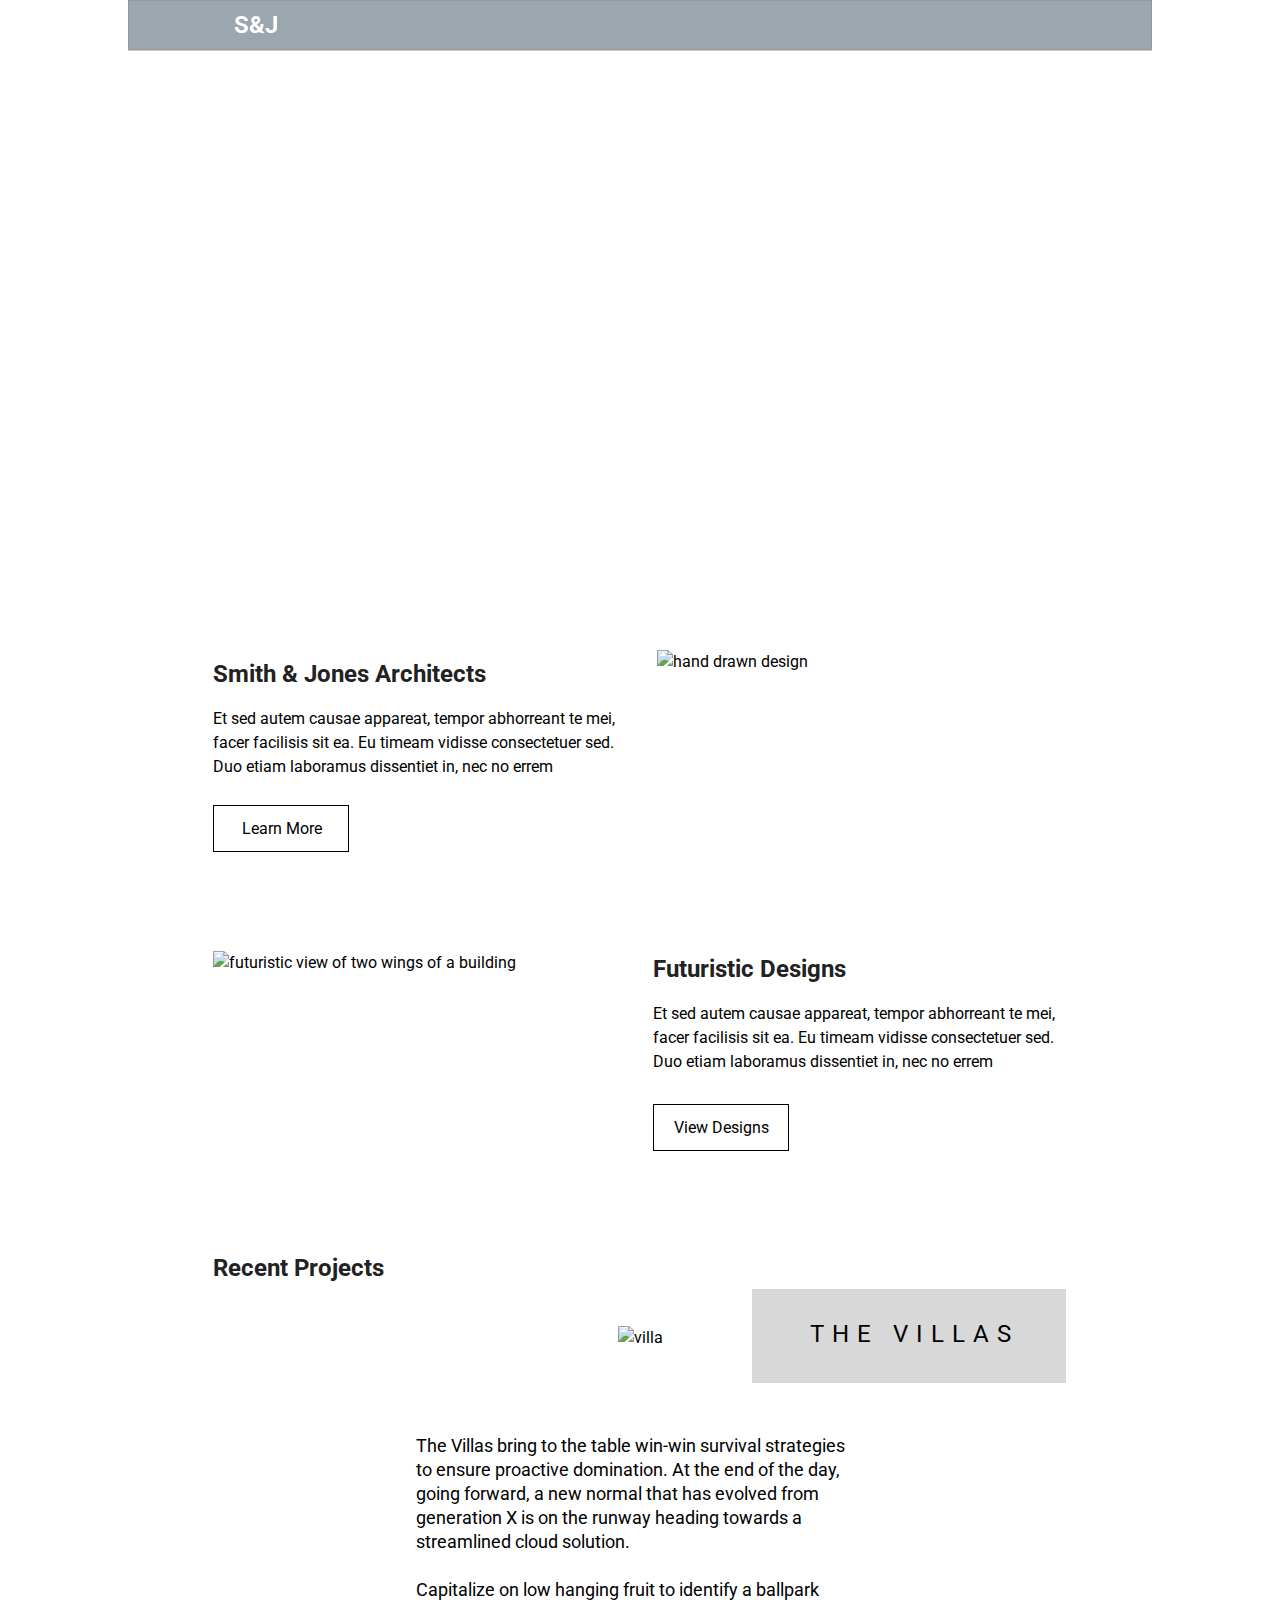
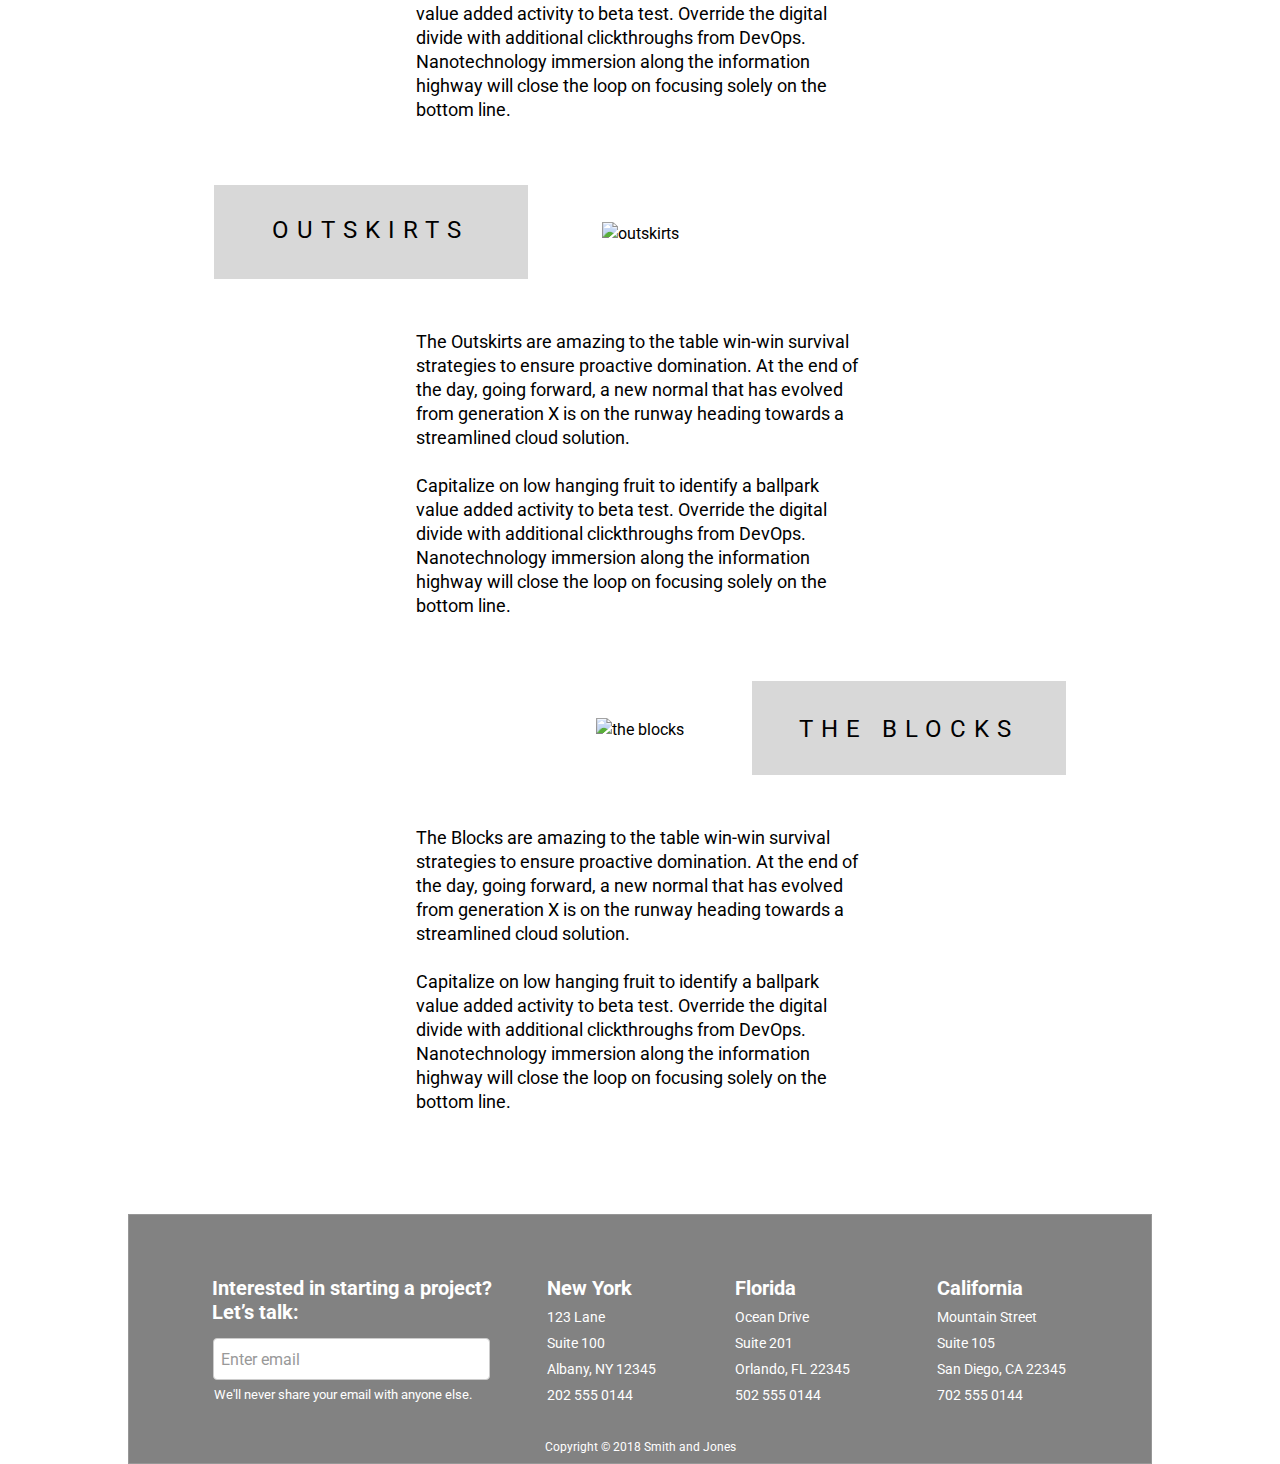
==== commit d5326ee9: "finished styling home page to be responsive" ====
--- a/index.html
+++ b/index.html
@@ -44,8 +44,10 @@
                         
                         <button>Learn More</button>
                     </div>
-                    <img src='../img/home/home-img-1.png' alt="hand drawn design" class="desktop">
-                    <img src='../img/home/home-mobile-img-1.png' alt="hand drawn design" class="mobile">
+                    <figure>
+                        <img src='../img/home/home-img-1.png' alt="hand drawn design" class="desktop">
+                        <img src='../img/home/home-mobile-img-1.png' alt="hand drawn design" class="mobile">
+                    </figure>
                 </div>
                 <div class="overview-item futuristic-designs reversed">
                     <div class="content">
@@ -54,8 +56,10 @@
                         
                         <button>View Designs</button>
                     </div>
-                    <img src='../img/home/home-img-2.png' alt="futuristic view of two wings of a building" class="desktop">
-                    <img src='../img/home/home-mobile-img-2.png' alt="futuristic view of two wings of a building" class="mobile">
+                    <figure>
+                        <img src='../img/home/home-img-2.png' alt="futuristic view of two wings of a building" class="desktop">
+                        <img src='../img/home/home-mobile-img-2.png' alt="futuristic view of two wings of a building" class="mobile">
+                    </figure>
                 </div>
             </section>  <!-- end of .overview -->
 
@@ -64,8 +68,10 @@
                 
                 <div class="project villas">
                     <div class="title">
-                        <img src="../img/home/home-villas-img.png" alt="villa" class="desktop">
-                        <img src="../img/home/home-mobile-villas-img.png" alt="villa" class="mobile">
+                        <figure>
+                            <img src="../img/home/home-villas-img.png" alt="villa" class="desktop">
+                            <img src="../img/home/home-mobile-villas-img.png" alt="villa" class="mobile">
+                        </figure>
                         <h3>THE VILLAS</h3>
                     </div>
                     <p>The Villas bring to the table win-win survival strategies to ensure proactive domination. At the end of the day, going forward, a new normal that has evolved from generation X is on the runway heading towards a streamlined cloud solution.</p>
@@ -75,22 +81,26 @@
                 
                 <div class="project outskirts">
                     <div class="title">
-                        <img src="../img/home/home-outskirts-img.png" alt="outskirts" class="desktop">
-                        <img src="../img/home/home-mobile-outskirts-img.png" alt="outskirts" class="mobile">
+                        <figure>
+                            <img src="../img/home/home-outskirts-img.png" alt="outskirts" class="desktop">
+                            <img src="../img/home/home-mobile-outskirts-img.png" alt="outskirts" class="mobile">
+                        </figure>
                         <h3>OUTSKIRTS</h3>
                     </div>
-                    <p>The Outskirts bring to the table win-win survival strategies to ensure proactive domination. At the end of the day, going forward, a new normal that has evolved from generation X is on the runway heading towards a streamlined cloud solution.</p>
+                    <p>The Outskirts <span class="mobile">bring</span><span class="desktop">are amazing</span> to the table win-win survival strategies to ensure proactive domination. At the end of the day, going forward, a new normal that has evolved from generation X is on the runway heading towards a streamlined cloud solution.</p>
                     
                     <p>Capitalize on low hanging fruit to identify a ballpark value added activity to beta test. Override the digital divide with additional clickthroughs from DevOps. Nanotechnology immersion along the information highway will close the loop on focusing solely on the bottom line.</p>
                 </div> <!-- end of .project-->
                 
                 <div class="project the-blocks">
                     <div class="title">
-                        <img src="../img/home/home-the-blocks-img.png" alt="the blocks" class="desktop">
-                        <img src="../img/home/home-mobile-the-blocks-img.png" alt="the blocks" class="mobile">
+                        <figure>
+                            <img src="../img/home/home-the-blocks-img.png" alt="the blocks" class="desktop">
+                            <img src="../img/home/home-mobile-the-blocks-img.png" alt="the blocks" class="mobile">
+                        </figure>
                         <h3>THE BLOCKS</h3>
                     </div>
-                    <p>The Blocks bring to the table win-win survival strategies to ensure proactive domination. At the end of the day, going forward, a new normal that has evolved from generation X is on the runway heading towards a streamlined cloud solution.</p>
+                    <p>The Blocks <span class="mobile">bring</span><span class="desktop">are amazing</span> to the table win-win survival strategies to ensure proactive domination. At the end of the day, going forward, a new normal that has evolved from generation X is on the runway heading towards a streamlined cloud solution.</p>
                     
                     <p>Capitalize on low hanging fruit to identify a ballpark value added activity to beta test. Override the digital divide with additional clickthroughs from DevOps. Nanotechnology immersion along the information highway will close the loop on focusing solely on the bottom line.</p>
                 </div> <!-- end of .project-->
@@ -139,7 +149,7 @@
                         </address>
                     </div>
                 </div> <!-- end of .addresses -->
-            </div> <!-- end of .top -->
+            </div> <!-- end of .interested-addresses -->
             <small>
                 Copyright © 2018 Smith and Jones
             </small>
--- a/css/index.css
+++ b/css/index.css
@@ -153,7 +153,7 @@
   max-width: 1024px;
   margin: 0 auto;
 }
-@media (max-width: 1800px) {
+@media (max-width: 500px) {
   .container {
     width: 100%;
     padding-left: 0;
@@ -171,7 +171,7 @@
 .mobile {
   display: none;
 }
-@media (max-width: 1800px) {
+@media (max-width: 500px) {
   .desktop {
     display: none;
   }
@@ -188,12 +188,13 @@
   background-color: #9BA6AF;
   font-weight: bold;
   height: 50px;
-  padding: 0 84px;
+  padding: 0 8.203125%;
   border: 1px solid #979797;
   position: fixed;
   width: 1024px;
-}
-@media (max-width: 1800px) {
+  max-width: 100%;
+}
+@media (max-width: 500px) {
   nav {
     width: 320px;
     padding: 0 15px;
@@ -255,9 +256,11 @@
   color: white;
   font-size: 1.4rem;
   line-height: 1.85714286;
-  padding: 61px 83px 5px 83px;
-}
-@media (max-width: 1800px) {
+  padding: 0 8.10546875%;
+  padding-top: 61px;
+  padding-bottom: 5px;
+}
+@media (max-width: 500px) {
   footer {
     padding-top: 23px;
     padding-bottom: 23px;
@@ -270,19 +273,21 @@
   display: flex;
   justify-content: space-between;
   flex-direction: row;
-}
-@media (max-width: 1800px) {
+  width: 100%;
+  max-width: 100%;
+}
+@media (max-width: 500px) {
   footer .interested-addresses {
     flex-direction: column;
     padding: 0;
   }
 }
-@media (max-width: 1800px) {
+@media (max-width: 500px) {
   footer .interested-addresses .interested {
     padding-bottom: 19px;
   }
 }
-@media (max-width: 1800px) {
+@media (max-width: 500px) {
   footer .interested-addresses .interested h3 {
     padding-bottom: 17px;
   }
@@ -290,7 +295,7 @@
 footer .interested-addresses .interested input {
   border: 1px solid #CCCCCC;
   border-radius: 4px;
-  width: 279px;
+  width: 99.05208222%;
   height: 42px;
   font-family: 'Roboto', sans-serif;
   font-size: 1.6rem;
@@ -304,7 +309,7 @@
   font-size: 1.6rem;
   color: #999999;
 }
-@media (max-width: 1800px) {
+@media (max-width: 500px) {
   footer .interested-addresses .interested input {
     width: 100%;
     max-width: 100%;
@@ -317,7 +322,7 @@
   margin-left: 2px;
   font-size: 1.3rem;
 }
-@media (max-width: 1800px) {
+@media (max-width: 500px) {
   footer .interested-addresses .interested .disclaimer {
     margin-left: 1px;
     margin-top: 9px;
@@ -327,9 +332,9 @@
   display: flex;
   justify-content: space-between;
   flex-direction: row;
-  padding-right: 2px;
-}
-@media (max-width: 1800px) {
+  width: 60.86448598%;
+}
+@media (max-width: 500px) {
   footer .interested-addresses .addresses {
     flex-direction: column;
     padding: 0;
@@ -339,24 +344,24 @@
 footer .interested-addresses .addresses h3 {
   padding-bottom: 4px;
 }
-@media (max-width: 1800px) {
+footer .interested-addresses .addresses .address {
+  width: 131px;
+}
+@media (max-width: 500px) {
   footer .interested-addresses .addresses .address {
     padding-bottom: 22px;
   }
 }
 footer .interested-addresses .addresses .florida {
-  padding-left: 78px;
-}
-@media (max-width: 1800px) {
+  margin-right: 2.87907869%;
+}
+@media (max-width: 500px) {
   footer .interested-addresses .addresses .florida {
     padding-left: 0;
     padding-bottom: 19px;
   }
 }
-footer .interested-addresses .addresses .california {
-  padding-left: 88px;
-}
-@media (max-width: 1800px) {
+@media (max-width: 500px) {
   footer .interested-addresses .addresses .california {
     padding-left: 0;
   }
@@ -370,7 +375,7 @@
   align-self: center;
   font-size: 1.2rem;
 }
-@media (max-width: 1800px) {
+@media (max-width: 500px) {
   footer small {
     align-self: flex-start;
   }
@@ -378,10 +383,15 @@
 .jumbotron {
   height: 598px;
 }
-@media (max-width: 1800px) {
+@media (max-width: 800px) {
+  .jumbotron {
+    height: 350px;
+    margin-bottom: 86px;
+  }
+}
+@media (max-width: 500px) {
   .jumbotron {
     height: 210px;
-    margin-bottom: 86px;
   }
 }
 .jumbotron img {
@@ -397,19 +407,27 @@
   top: -281px;
   left: 83px;
   z-index: 0;
-}
-@media (max-width: 1800px) {
+  width: 50%;
+}
+@media (max-width: 800px) {
   .jumbotron h2 {
     top: -156px;
     left: 15px;
     font-size: 3.6rem;
   }
 }
+@media (max-width: 500px) {
+  .jumbotron h2 {
+    top: -156px;
+    left: 15px;
+    font-size: 3.6rem;
+  }
+}
 main {
-  padding: 52px 85px;
+  padding: 52px 8.30078125%;
   padding-bottom: 0;
 }
-@media (max-width: 1800px) {
+@media (max-width: 500px) {
   main {
     padding: 0;
   }
@@ -419,7 +437,7 @@
   font-size: 2.4rem;
   color: #222222;
 }
-@media (max-width: 1800px) {
+@media (max-width: 500px) {
   main h2 {
     padding-top: 15px;
   }
@@ -429,17 +447,17 @@
   width: 136px;
   height: 47px;
 }
-@media (max-width: 1800px) {
+@media (max-width: 500px) {
   main button {
     border: 1px solid black;
     width: 100%;
     height: 47px;
   }
 }
-@media (max-width: 1800px) {
+@media (max-width: 500px) {
   main .overview {
     padding-bottom: 24px;
-    padding: 0 15px;
+    padding: 0 4.6875%;
   }
 }
 main .overview-item {
@@ -448,7 +466,20 @@
   flex-direction: row;
   padding-bottom: 99px;
 }
-@media (max-width: 1800px) {
+main .overview-item figure {
+  width: 48.00936768%;
+}
+@media (max-width: 800px) {
+  main .overview-item figure {
+    width: 100%;
+  }
+}
+main .overview-item img {
+  max-width: 100%;
+  height: auto;
+  overflow: auto;
+}
+@media (max-width: 800px) {
   main .overview-item {
     flex-direction: column-reverse;
     padding-bottom: 0px;
@@ -463,11 +494,16 @@
   flex-direction: column;
   justify-content: center;
   padding-top: 6px;
+  width: 47.65807963%;
+}
+@media (max-width: 800px) {
+  main .overview-item .content {
+    width: 100%;
+  }
 }
 main .overview-item .content p {
   padding-top: 15px;
   padding-bottom: 26px;
-  width: 407px;
   max-width: 100%;
 }
 main .overview-item.reversed {
@@ -475,7 +511,7 @@
   flex-direction: row-reverse;
   padding-right: 7px;
 }
-@media (max-width: 1800px) {
+@media (max-width: 800px) {
   main .overview-item.reversed {
     flex-direction: column-reverse;
     padding-bottom: 0px;
@@ -483,24 +519,29 @@
   }
   main .overview-item.reversed img {
     padding-top: 45px;
-    max-width: 100%;
     padding-bottom: 8px;
   }
 }
 main .overview-item.reversed .content {
   padding-top: 0;
   padding-bottom: 6px;
+  width: 48.05194805%;
+}
+@media (max-width: 500px) {
+  main .overview-item.reversed .content {
+    width: 100%;
+  }
 }
 main .overview-item.reversed .content p {
   padding-top: 15px;
   padding-bottom: 30px;
 }
-@media (max-width: 1800px) {
+@media (max-width: 500px) {
   main .overview-item.reversed .content p {
     padding-bottom: 26px;
   }
 }
-@media (max-width: 1800px) {
+@media (max-width: 500px) {
   main .projects {
     width: 100%;
     margin-top: 24px;
@@ -510,7 +551,7 @@
 main .projects h2 {
   padding-bottom: 40px;
 }
-@media (max-width: 1800px) {
+@media (max-width: 500px) {
   main .projects h2 {
     padding-left: 15px;
     padding-bottom: 18px;
@@ -520,7 +561,7 @@
   text-align: center;
   padding-bottom: 76px;
 }
-@media (max-width: 1800px) {
+@media (max-width: 500px) {
   main .projects .project {
     padding-bottom: 37px;
   }
@@ -528,6 +569,9 @@
 main .projects .project .title {
   position: relative;
   padding-bottom: 0;
+}
+main .projects .project .title img {
+  max-width: 100%;
 }
 main .projects .project .title h3 {
   font-size: 2.4rem;
@@ -543,7 +587,7 @@
   position: absolute;
   bottom: -34px;
 }
-@media (max-width: 1800px) {
+@media (max-width: 500px) {
   main .projects .project .title h3 {
     display: flex;
     justify-content: space-between;
@@ -565,7 +609,7 @@
 }
 main .projects .project p {
   font-size: 18px;
-  width: 445px;
+  width: 52.10772834%;
   max-width: 100%;
   display: inline-block;
   text-align: left;
@@ -573,15 +617,16 @@
   margin-right: 4px;
   line-height: 24px;
 }
-@media (max-width: 1800px) {
+@media (max-width: 500px) {
   main .projects .project p {
+    width: 100%;
     padding: 0 4.6875%;
     margin-top: 17px;
     margin-right: 0;
     padding-bottom: 7px;
   }
 }
-@media (max-width: 1800px) {
+@media (max-width: 500px) {
   main .projects .project img {
     max-width: 100%;
   }
@@ -591,7 +636,7 @@
   padding-left: 10px;
   padding-bottom: 4px;
 }
-@media (max-width: 1800px) {
+@media (max-width: 500px) {
   main .projects .project.villas h3 {
     padding-top: 2px;
     padding-bottom: 0;
@@ -602,7 +647,7 @@
   padding-right: 1px;
   padding-bottom: 4px;
 }
-@media (max-width: 1800px) {
+@media (max-width: 500px) {
   main .projects .project.outskirts h3 {
     bottom: -77px;
     padding: 0;
@@ -610,7 +655,7 @@
     padding-right: 3px;
   }
 }
-@media (max-width: 1800px) {
+@media (max-width: 500px) {
   main .projects .project.outskirts {
     padding-bottom: 41px;
   }
@@ -623,13 +668,13 @@
   right: 0px;
   padding-top: 2px;
 }
-@media (max-width: 1800px) {
+@media (max-width: 500px) {
   main .projects .project.the-blocks h3 {
     bottom: -77px;
     padding-right: 3px;
   }
 }
-@media (max-width: 1800px) {
+@media (max-width: 500px) {
   main .projects .project.the-blocks p {
     margin-top: 19px;
     padding-bottom: 5px;
